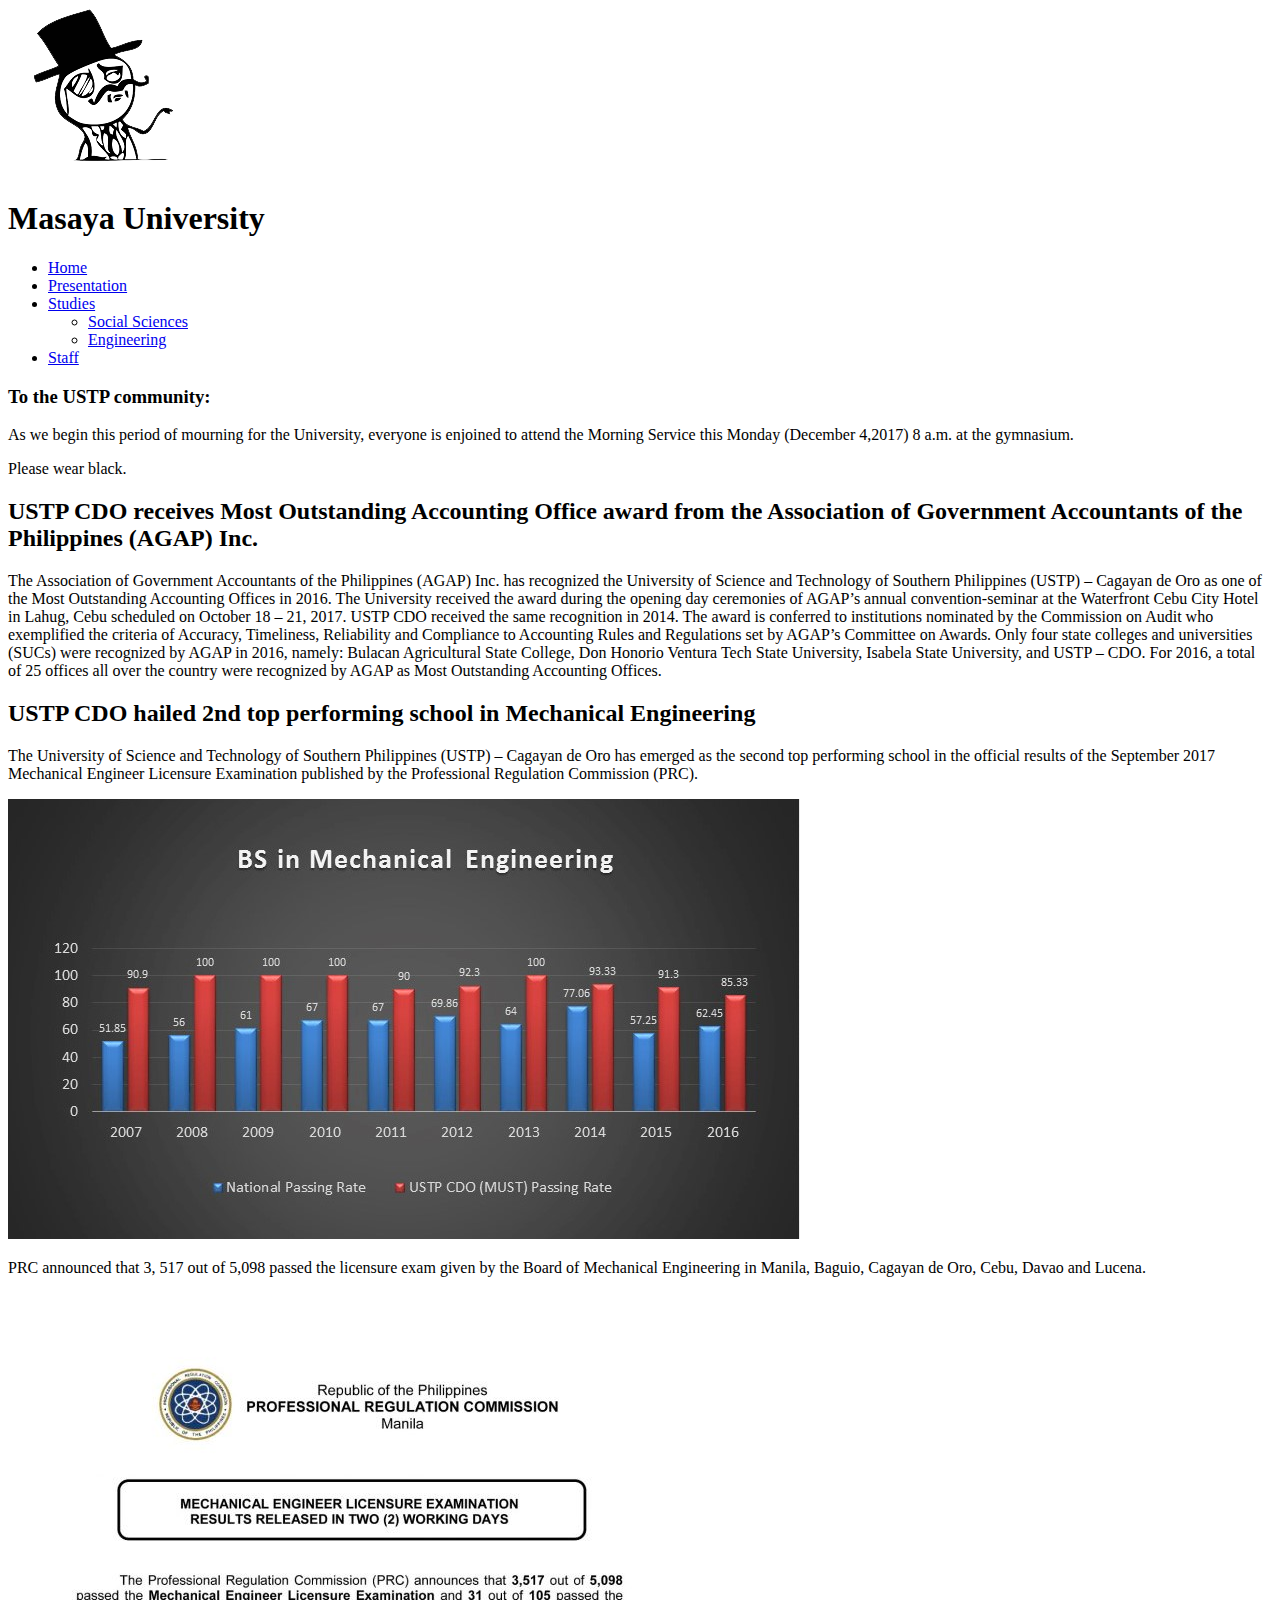
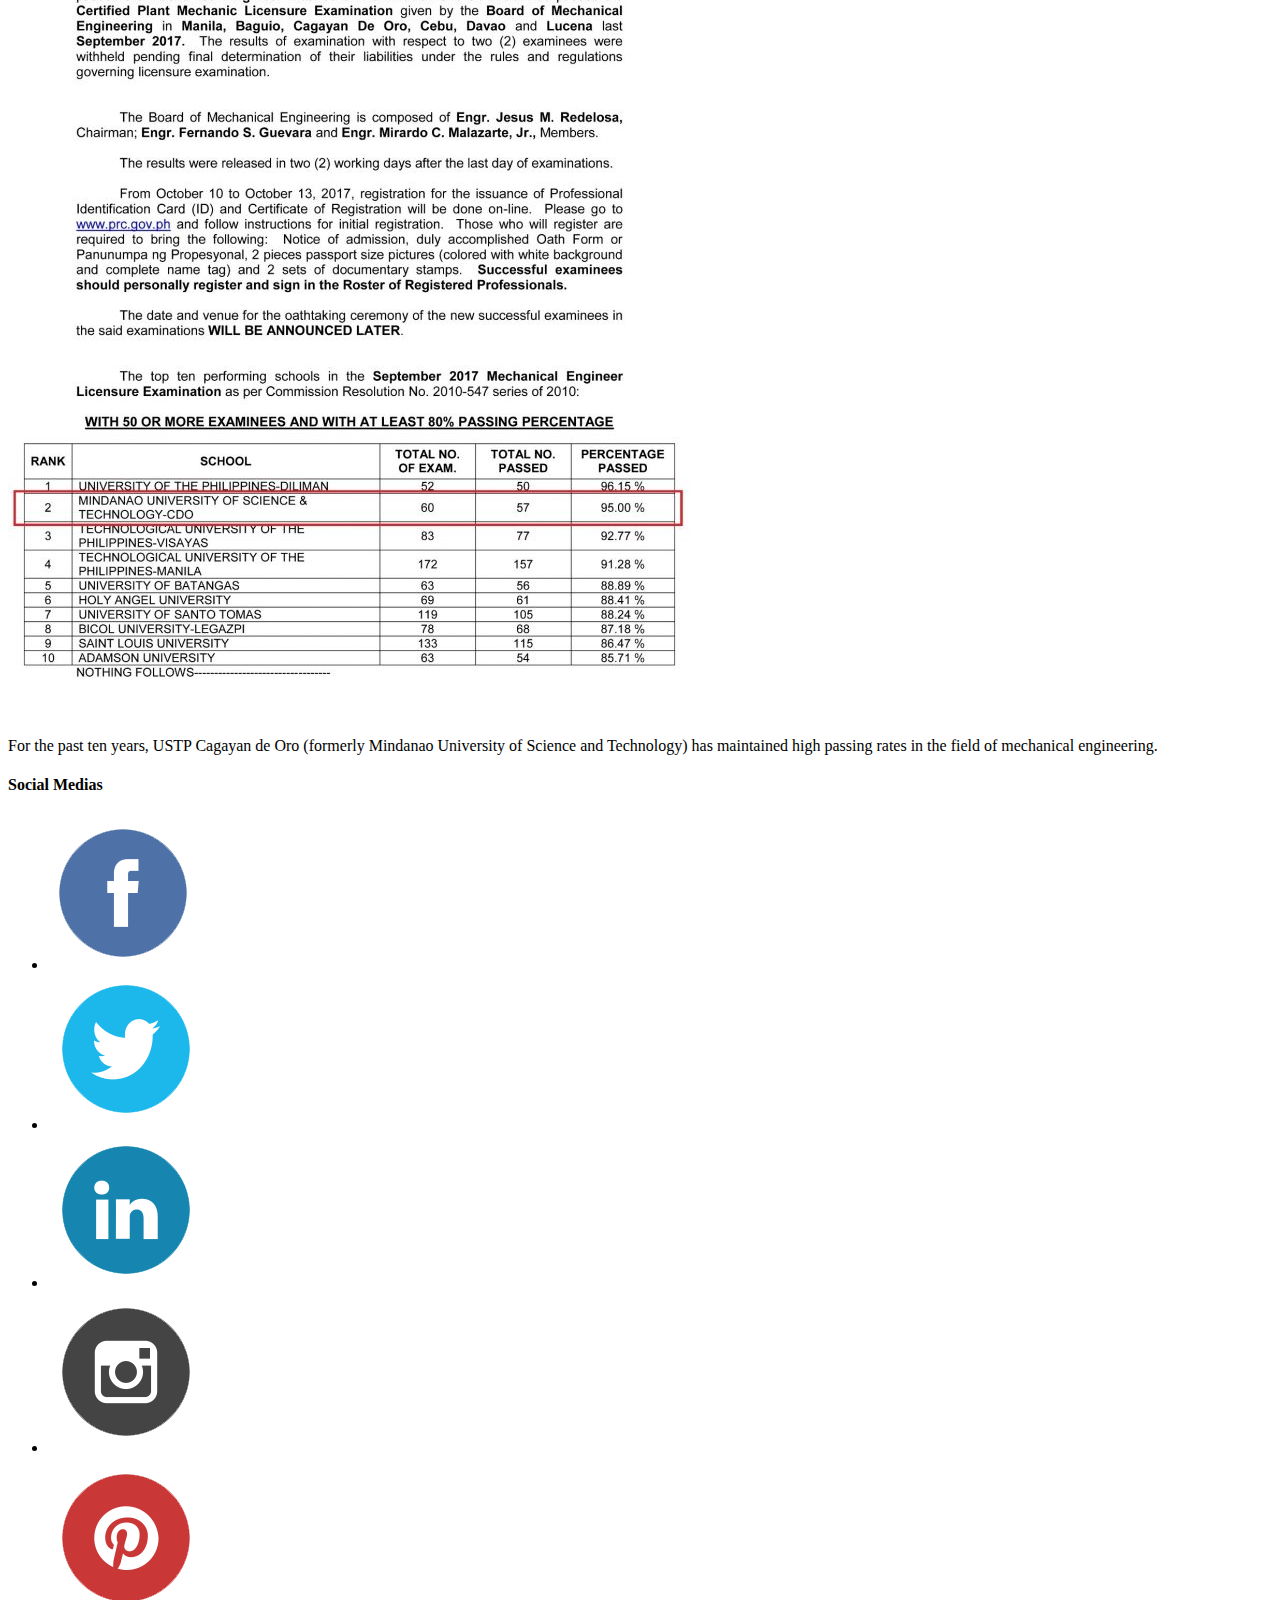
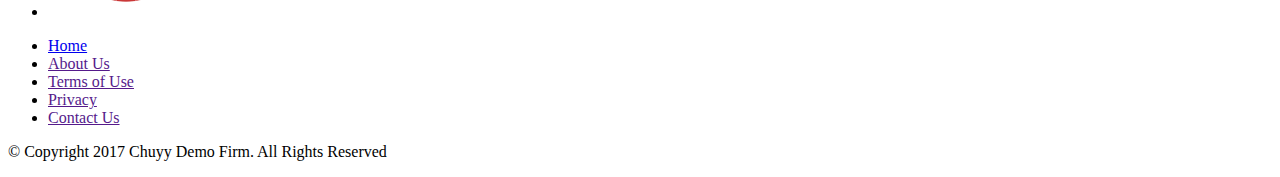
==== activity/index.html @ d7e730aa "footer edit" ====
<!DOCTYPE html>
<html>
    <head>
        <meta charset="utf-8">
        <meta name="viewport" content="width=device-width">
        <meta name="description" content="wala pko kaabalo kai dli ni tunay lmao">
        <meta name="keywords" content="wala daw ko kabalo kai dli ko search engine optimazation analyst (seo)">
        <meta name="author" content="Team Masaya!">
        <title>Masaya University</title>
        <link rel="icon" href="images/logoclean2.png">
        <link rel="stylesheet" href="css/stylesheet.css">
    </head>
    <body>
        <header>
            <div class="container">
                <div>
                    <img src="images/logoclean2.png" alt="james gwapo" class="logo">
                    <h1>Masaya University</h1>
                </div>
                <nav>
                    <ul class="mainnav">
                        <li><a href="index.html">Home</a></li>
                        <li><a href="presentation.html">Presentation</a></li>
                        <li><a href="studies.html">Studies</a>
                            <ul class="subnav">
                                <li><a href="socsci.html">Social Sciences</a></li>
                                <li><a href="engr.html">Engineering</a></li>
                            </ul>
                        </li>
                        <li><a href="staff.html">Staff</a></li>
                    </ul>
                </nav>
            </div>
        </header>
        <main>
            <div class="container">
                <aside>
                    <h3>To the USTP community:</h3>
                    <p>As we begin this period of mourning for the University, everyone is enjoined  to attend the Morning Service this <time datetime="2017-12-4 08:00"> Monday (December 4,2017) 8 a.m.</time> at the gymnasium.</p>
                    <p>Please wear black.</p>
                </aside>

                <article>
                    <h2>USTP CDO receives Most Outstanding Accounting Office award from the Association of Government Accountants of the Philippines (AGAP) Inc.</h2>
                    <p>The Association of Government Accountants of the Philippines (AGAP) Inc. has recognized the University of Science and Technology of Southern Philippines (USTP) – Cagayan de Oro as one of the Most Outstanding Accounting Offices in 2016. The University received the award during the opening day ceremonies of AGAP’s annual convention-seminar at the Waterfront Cebu City Hotel in Lahug, Cebu scheduled on October 18 – 21, 2017.
                    USTP CDO received the same recognition in 2014. The award is conferred to institutions nominated by the Commission on Audit who exemplified the criteria of Accuracy, Timeliness, Reliability and Compliance to Accounting Rules and Regulations set by AGAP’s Committee on Awards.

                    Only four state colleges and universities (SUCs) were recognized by AGAP in 2016, namely: Bulacan Agricultural State College, Don Honorio Ventura Tech State University, Isabela State University, and USTP – CDO.

                    For 2016, a total of 25 offices all over the country were recognized by AGAP as Most Outstanding Accounting Offices.</p>
                </article>
                <article>
                    <h2>USTP CDO hailed 2nd top performing school in Mechanical Engineering</h2>
                    <p>The University of Science and Technology of Southern Philippines (USTP) – Cagayan de Oro has emerged as the second top performing school in the official results of the September 2017 Mechanical Engineer Licensure Examination published by the Professional Regulation Commission (PRC).</p>
                    <img src="images/chart.jpg" alt="" class="artimg">
                    <p>PRC announced that 3, 517 out of 5,098 passed the licensure exam given by the Board of Mechanical Engineering in Manila, Baguio, Cagayan de Oro, Cebu, Davao and Lucena.</p>
                    <img src="images/prc.jpg" alt="" class="artimg">
                    <p>For the past ten years, USTP Cagayan de Oro (formerly Mindanao University of Science and Technology) has maintained high passing rates in the field of mechanical engineering.</p>
                </article>
            </div>
        </main>
        <footer>
            <div class="container">
                <div>
                    <h4>Social Medias</h4>
                    <ul class="footmed">
                        <li>
                            <a href="https://www.facebook.com/"><img src="images/fb.png" alt=""></a>
                        </li>
                        <li>
                            <a href="https://twitter.com/?lang=en"><img src="images/twitter.png" alt=""></a>
                        </li>
                        <li>
                            <a href="https://www.linkedin.com/uas/login"><img src="images/in.png" alt=""></a>
                        </li>
                        <li>
                            <a href="https://www.instagram.com/?hl=en"><img src="images/insta.png" alt=""></a>
                        </li>
                        <li>
                            <a href="https://www.pinterest.com/"><img src="images/pinterest.png" alt=""></a>
                        </li>
                    </ul>
                </div>
                <div>
                    <nav>
                        <ul>
                            <li><a href="index.html">Home</a></li>
                            <li><a href="">About Us</a></li>
                            <li><a href="">Terms of Use</a></li>
                            <li><a href="">Privacy</a></li>
                            <li><a href="">Contact Us</a></li>
                        </ul>
                    </nav>
                </div>
                <p>&copy; Copyright 2017 Chuyy Demo Firm. All Rights Reserved</p>
            </div>
        </footer>
    </body>

</html>
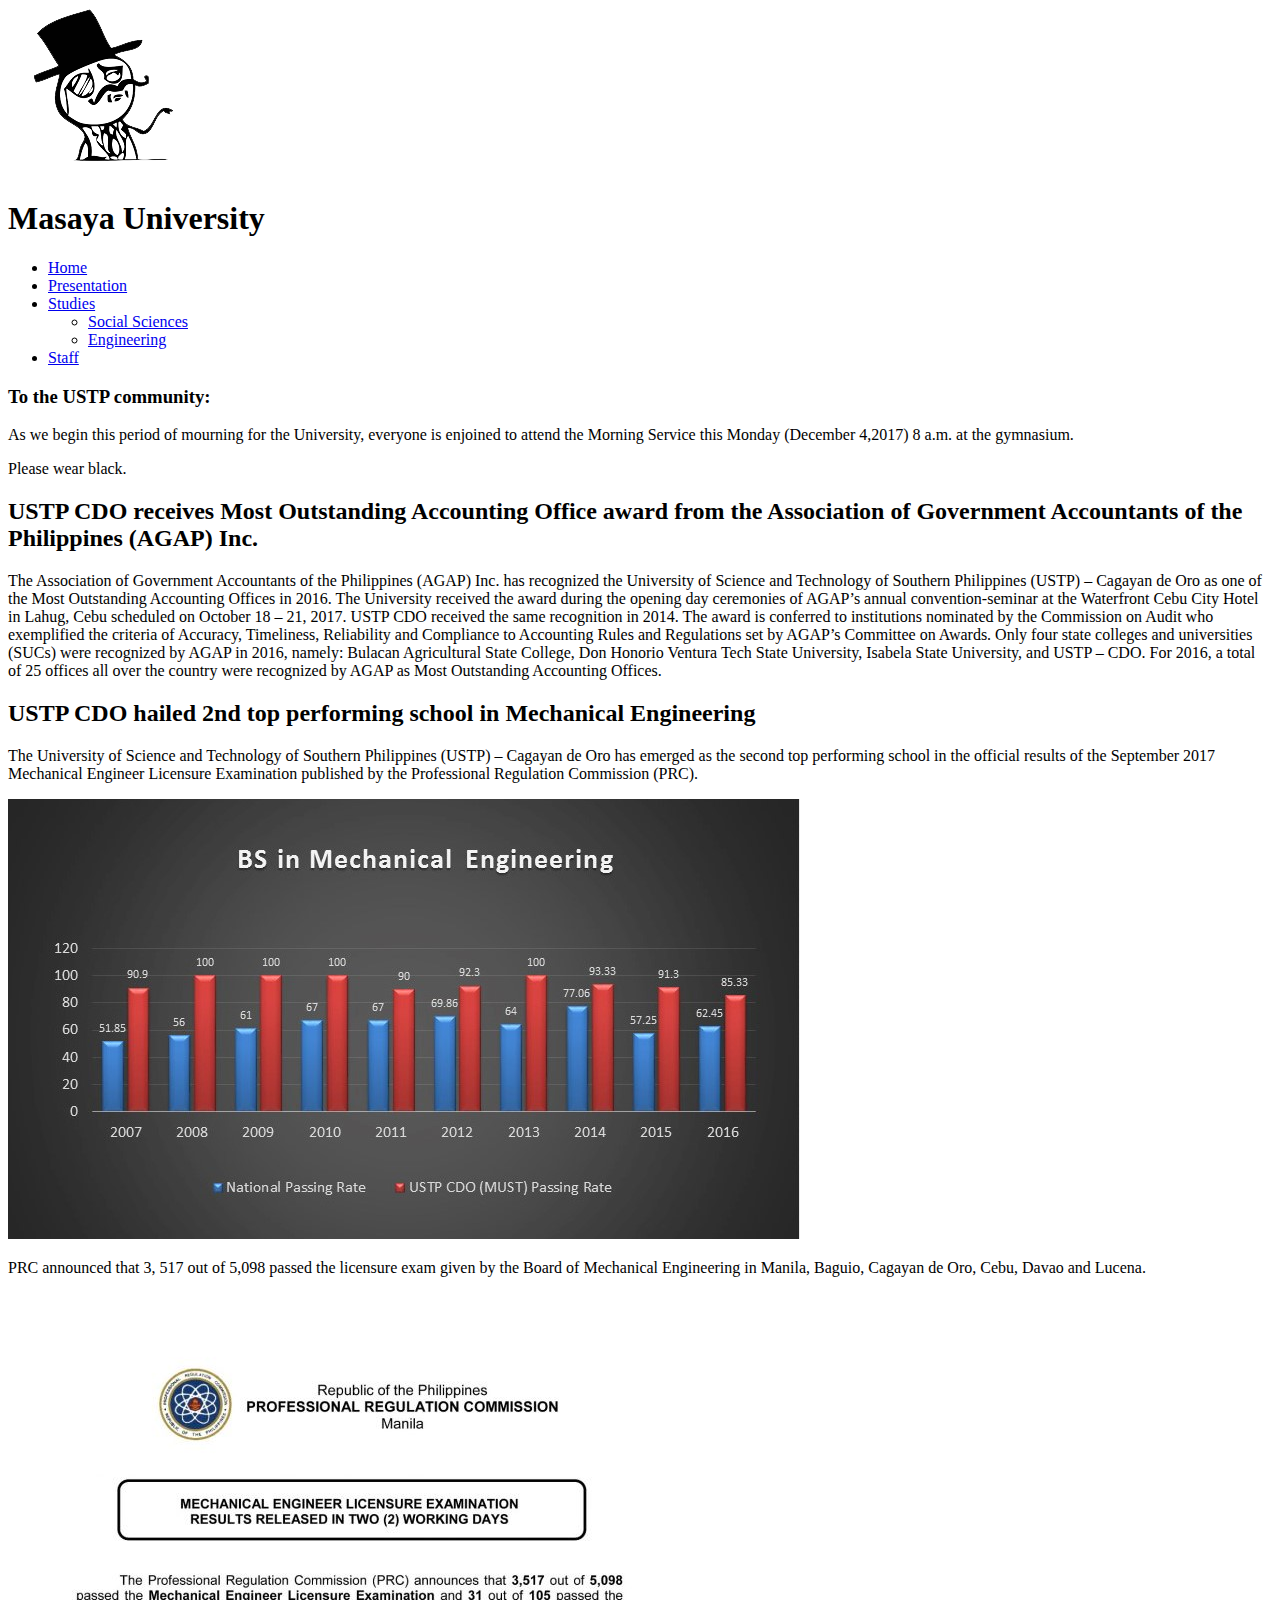
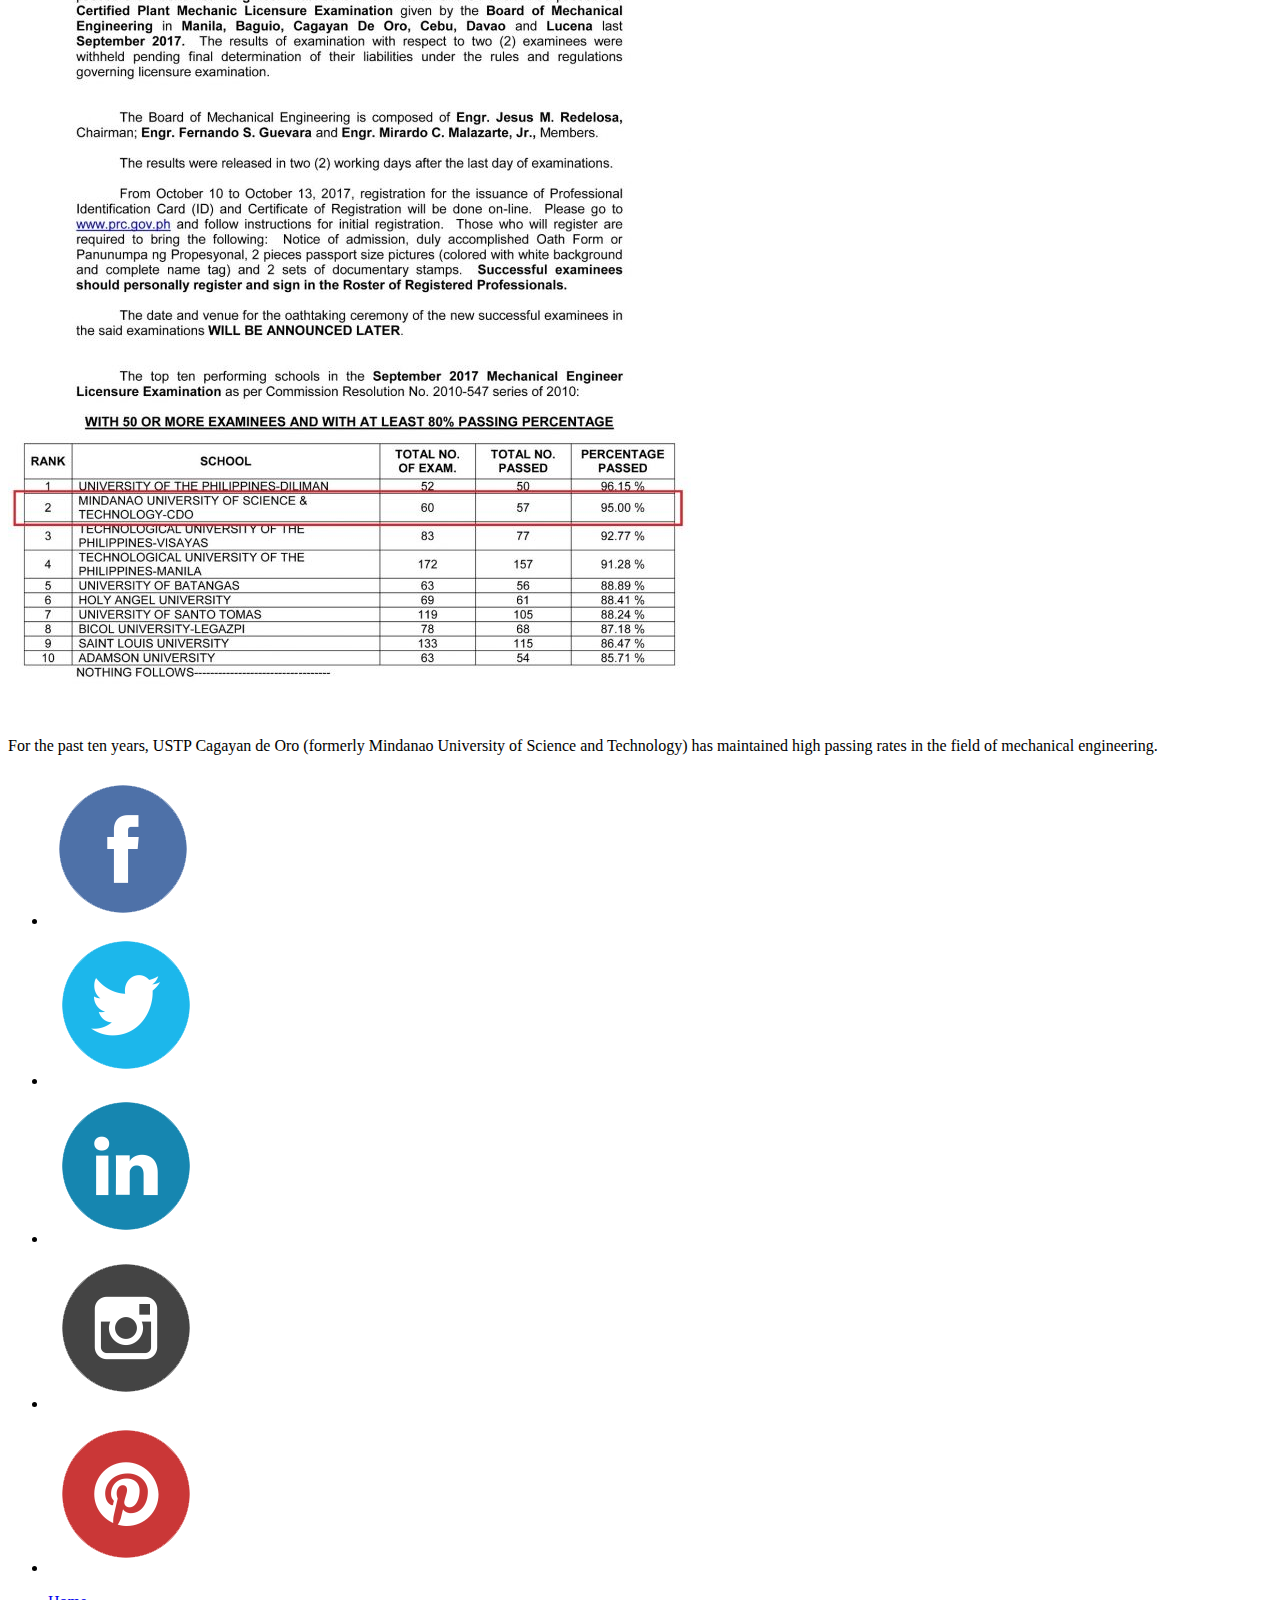
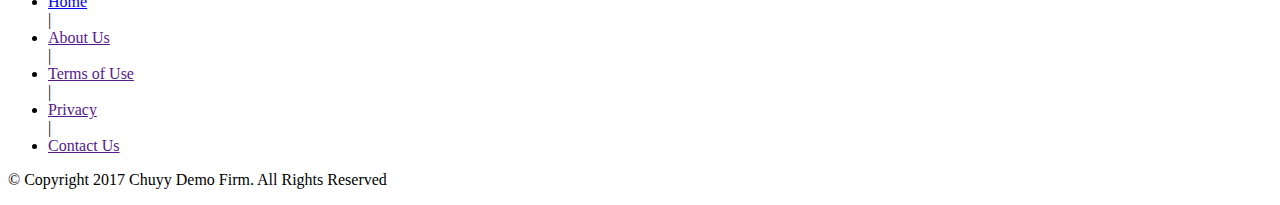
==== commit 2402147f: "footer" ====
--- a/activity/index.html
+++ b/activity/index.html
@@ -62,32 +62,33 @@
         <footer>
             <div class="container">
                 <div>
-                    <h4>Social Medias</h4>
-                    <ul class="footmed">
-                        <li>
-                            <a href="https://www.facebook.com/"><img src="images/fb.png" alt=""></a>
-                        </li>
-                        <li>
-                            <a href="https://twitter.com/?lang=en"><img src="images/twitter.png" alt=""></a>
-                        </li>
-                        <li>
-                            <a href="https://www.linkedin.com/uas/login"><img src="images/in.png" alt=""></a>
-                        </li>
-                        <li>
-                            <a href="https://www.instagram.com/?hl=en"><img src="images/insta.png" alt=""></a>
-                        </li>
-                        <li>
-                            <a href="https://www.pinterest.com/"><img src="images/pinterest.png" alt=""></a>
-                        </li>
-                    </ul>
+                    <nav>
+                        <ul class="footmed">
+                            <li>
+                                <a href="https://www.facebook.com/"><img src="images/fb.png" alt=""></a>
+                            </li>
+                            <li>
+                                <a href="https://twitter.com/?lang=en"><img src="images/twitter.png" alt=""></a>
+                            </li>
+                            <li>
+                                <a href="https://www.linkedin.com/uas/login"><img src="images/in.png" alt=""></a>
+                            </li>
+                            <li>
+                                <a href="https://www.instagram.com/?hl=en"><img src="images/insta.png" alt=""></a>
+                            </li>
+                            <li>
+                                <a href="https://www.pinterest.com/"><img src="images/pinterest.png" alt=""></a>
+                            </li>
+                        </ul>
+                    </nav>
                 </div>
                 <div>
                     <nav>
-                        <ul>
-                            <li><a href="index.html">Home</a></li>
-                            <li><a href="">About Us</a></li>
-                            <li><a href="">Terms of Use</a></li>
-                            <li><a href="">Privacy</a></li>
+                        <ul class="footsubnav">
+                            <li><a href="index.html">Home</a></li> |
+                            <li><a href="">About Us</a></li> |
+                            <li><a href="">Terms of Use</a></li> |
+                            <li><a href="">Privacy</a></li> |
                             <li><a href="">Contact Us</a></li>
                         </ul>
                     </nav>
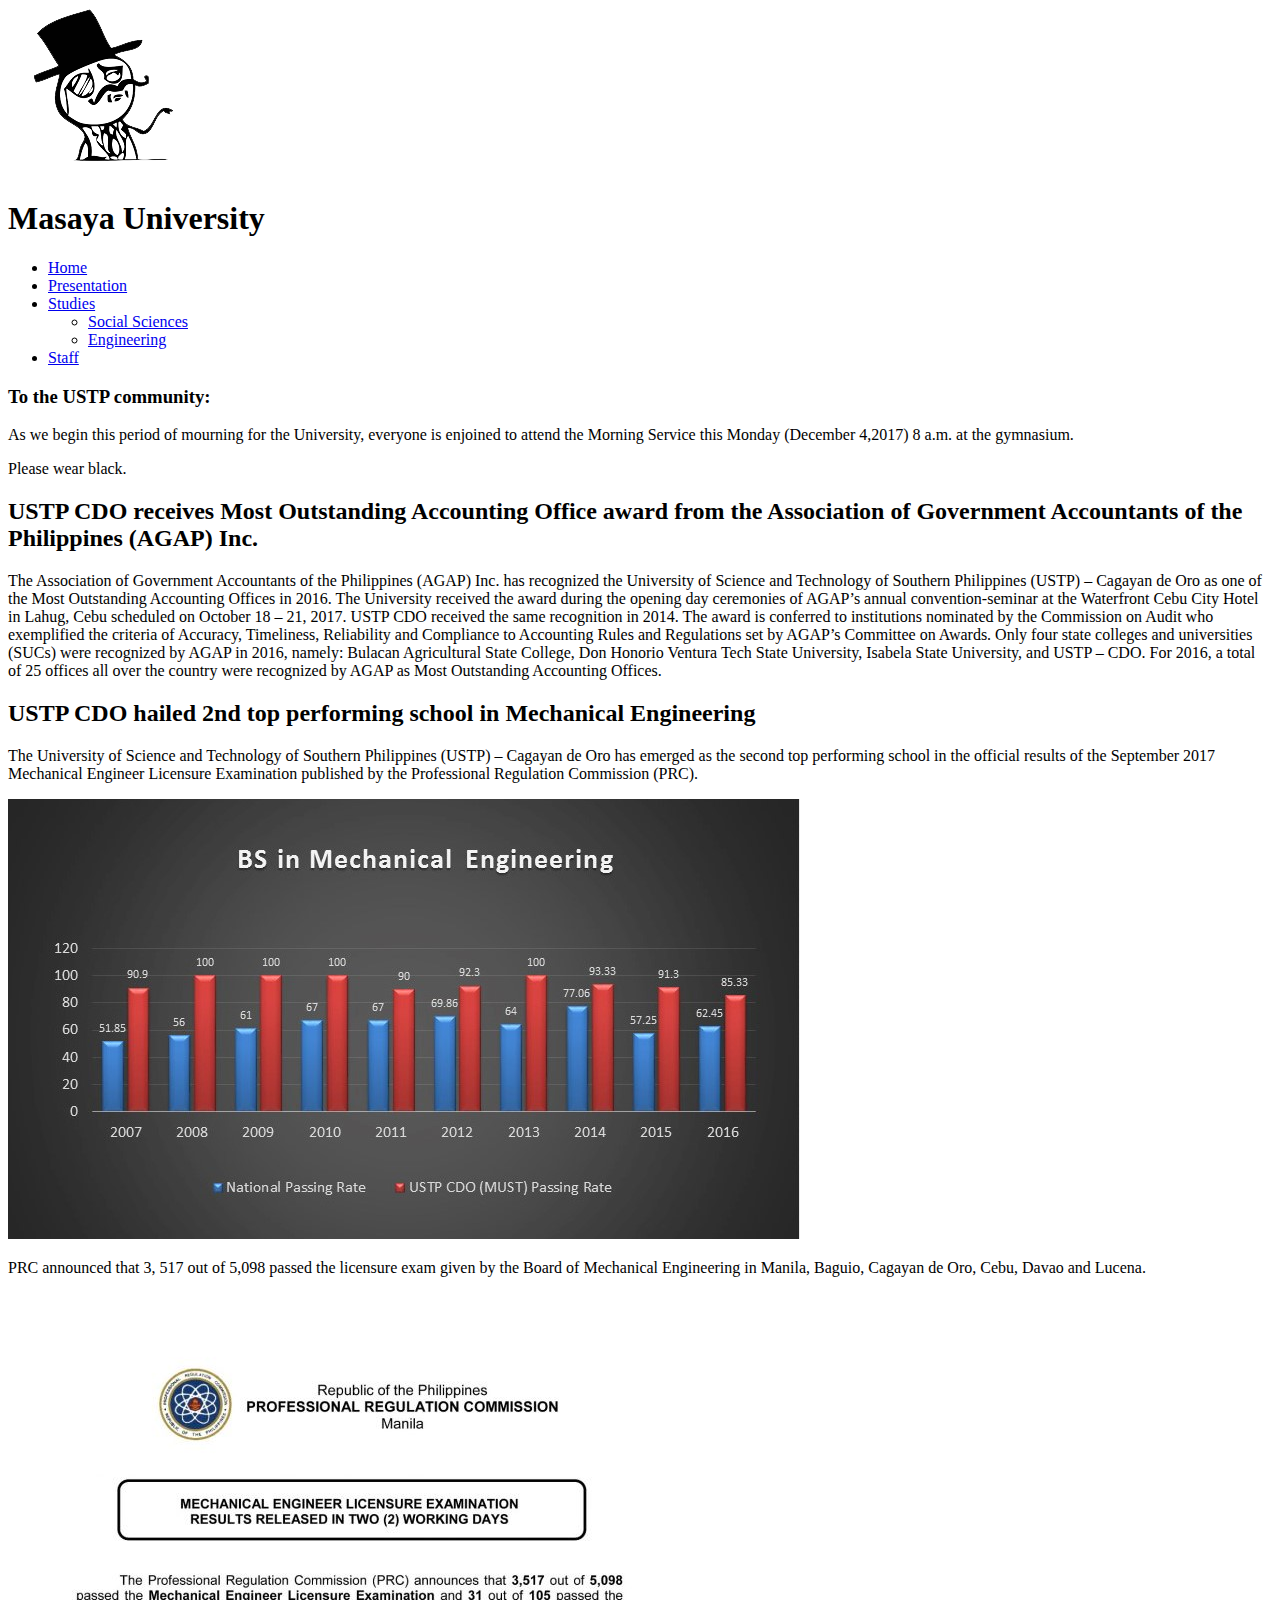
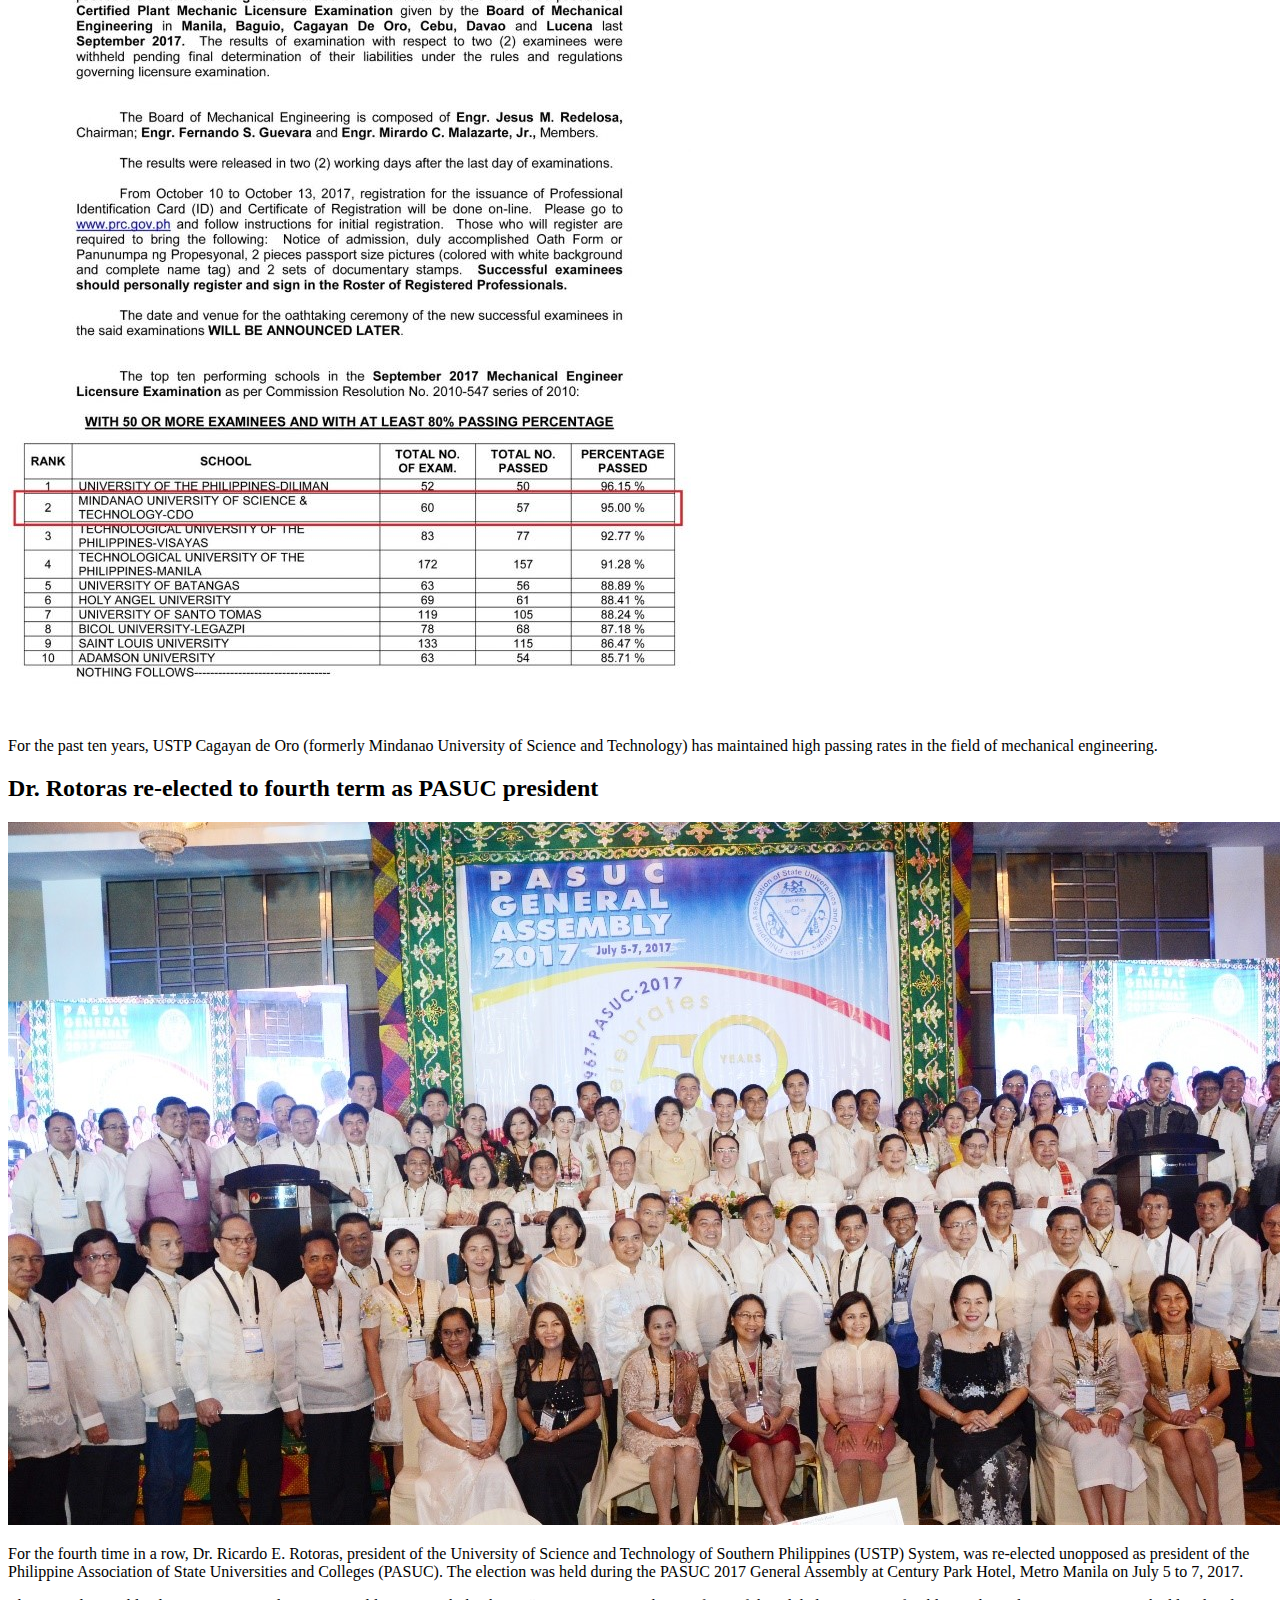
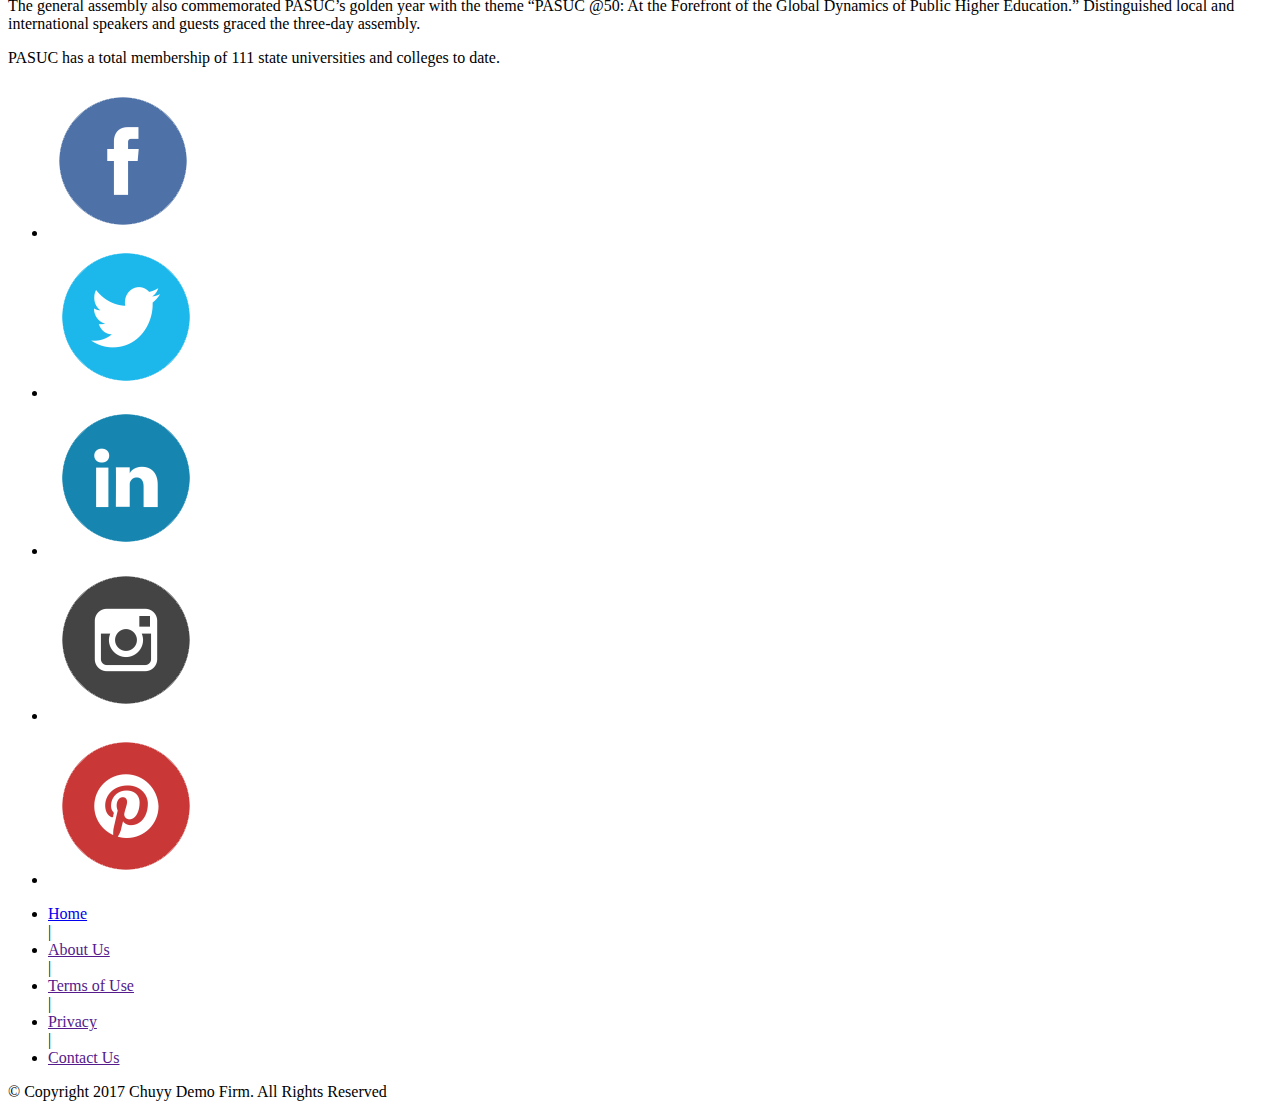
==== commit f53b8ec5: "contents" ====
--- a/activity/index.html
+++ b/activity/index.html
@@ -52,10 +52,17 @@
                 <article>
                     <h2>USTP CDO hailed 2nd top performing school in Mechanical Engineering</h2>
                     <p>The University of Science and Technology of Southern Philippines (USTP) – Cagayan de Oro has emerged as the second top performing school in the official results of the September 2017 Mechanical Engineer Licensure Examination published by the Professional Regulation Commission (PRC).</p>
-                    <img src="images/chart.jpg" alt="" class="artimg">
+                    <img src="images/chart.jpg" alt="">
                     <p>PRC announced that 3, 517 out of 5,098 passed the licensure exam given by the Board of Mechanical Engineering in Manila, Baguio, Cagayan de Oro, Cebu, Davao and Lucena.</p>
-                    <img src="images/prc.jpg" alt="" class="artimg">
+                    <img src="images/prc.jpg" alt="">
                     <p>For the past ten years, USTP Cagayan de Oro (formerly Mindanao University of Science and Technology) has maintained high passing rates in the field of mechanical engineering.</p>
+                </article>
+                <article>
+                    <h2>Dr. Rotoras re-elected to fourth term as PASUC president</h2>
+                    <img src="images/drone.jpg" alt="">
+                    <p>For the fourth time in a row, Dr. Ricardo E. Rotoras, president of the University of Science and Technology of Southern Philippines (USTP) System, was re-elected unopposed as president of the Philippine Association of State Universities and Colleges (PASUC). The election was held during the PASUC 2017 General Assembly at Century Park Hotel, Metro Manila on July 5 to 7, 2017.</p>
+                    <p>The general assembly also commemorated PASUC’s golden year with the theme “PASUC @50: At the Forefront of the Global Dynamics of Public Higher Education.” Distinguished local and international speakers and guests graced the three-day assembly.</p>
+                    <p>PASUC has a total membership of 111 state universities and colleges to date.</p>
                 </article>
             </div>
         </main>
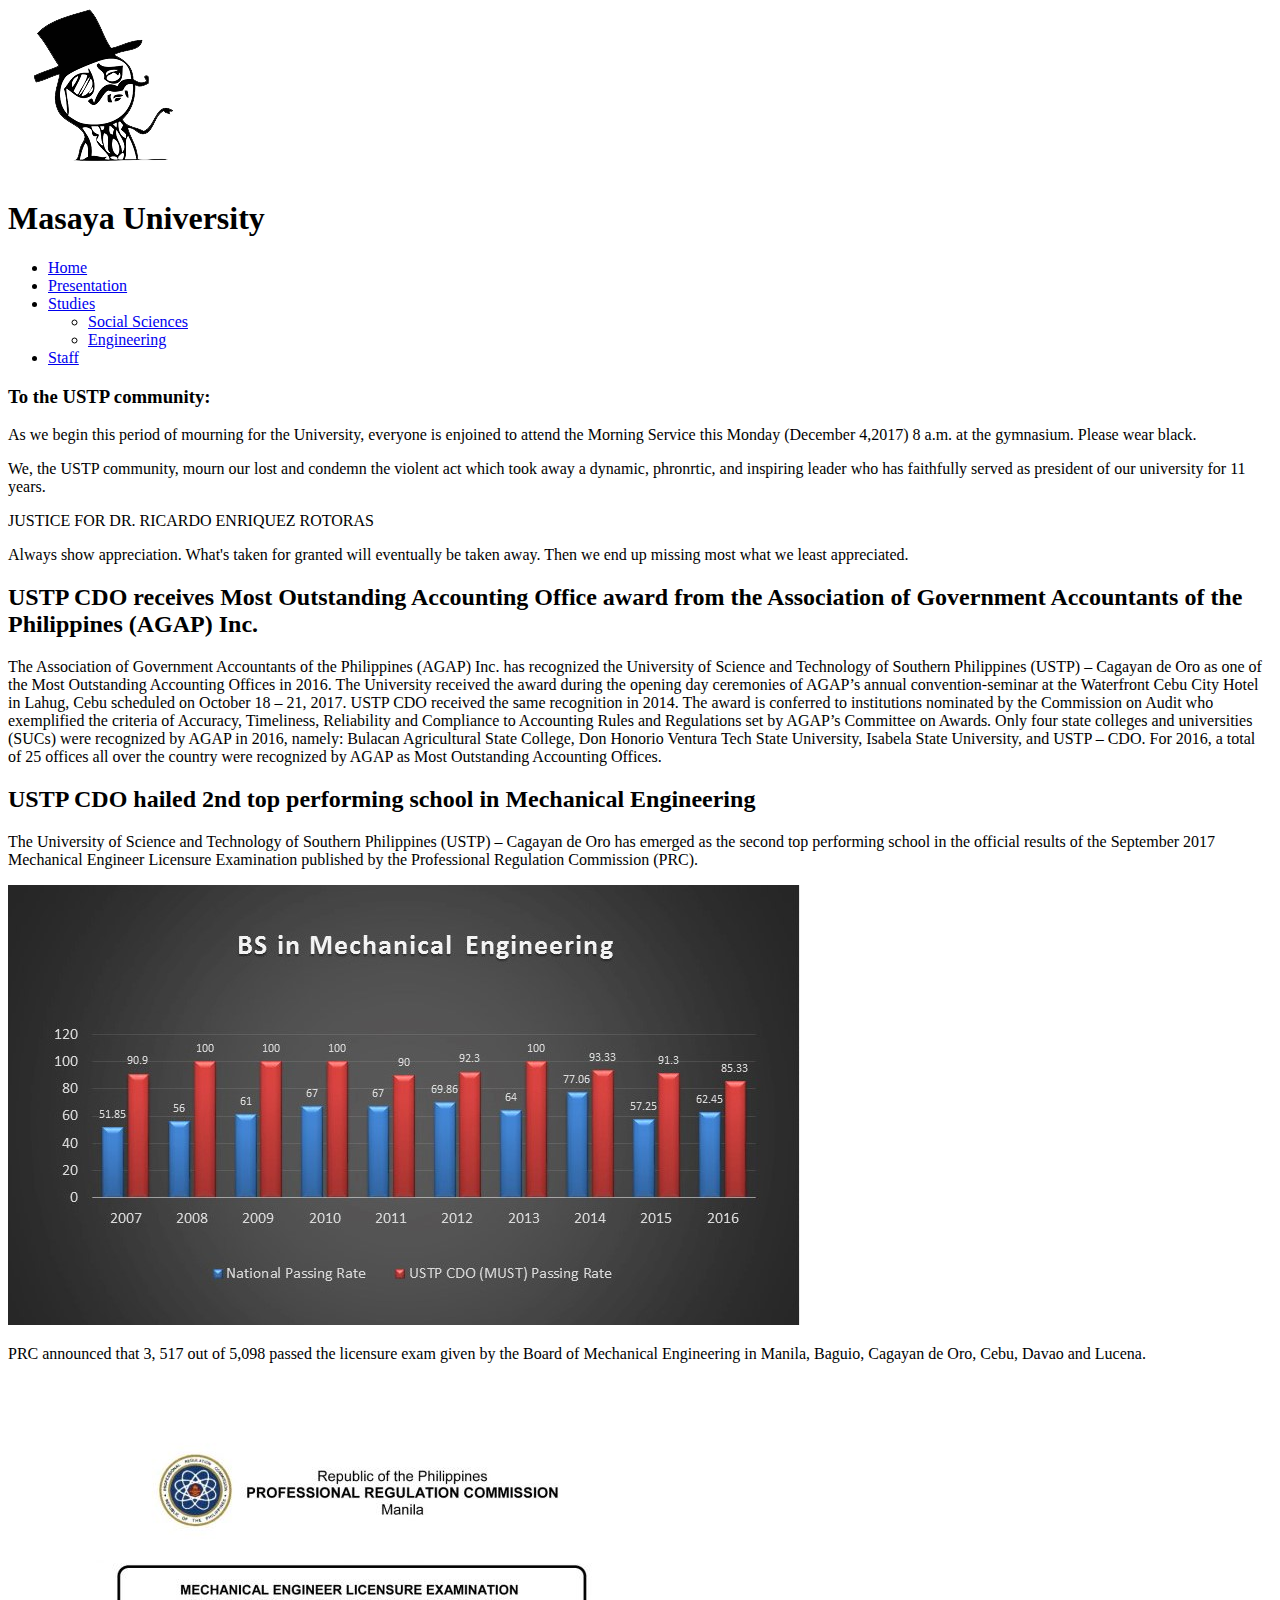
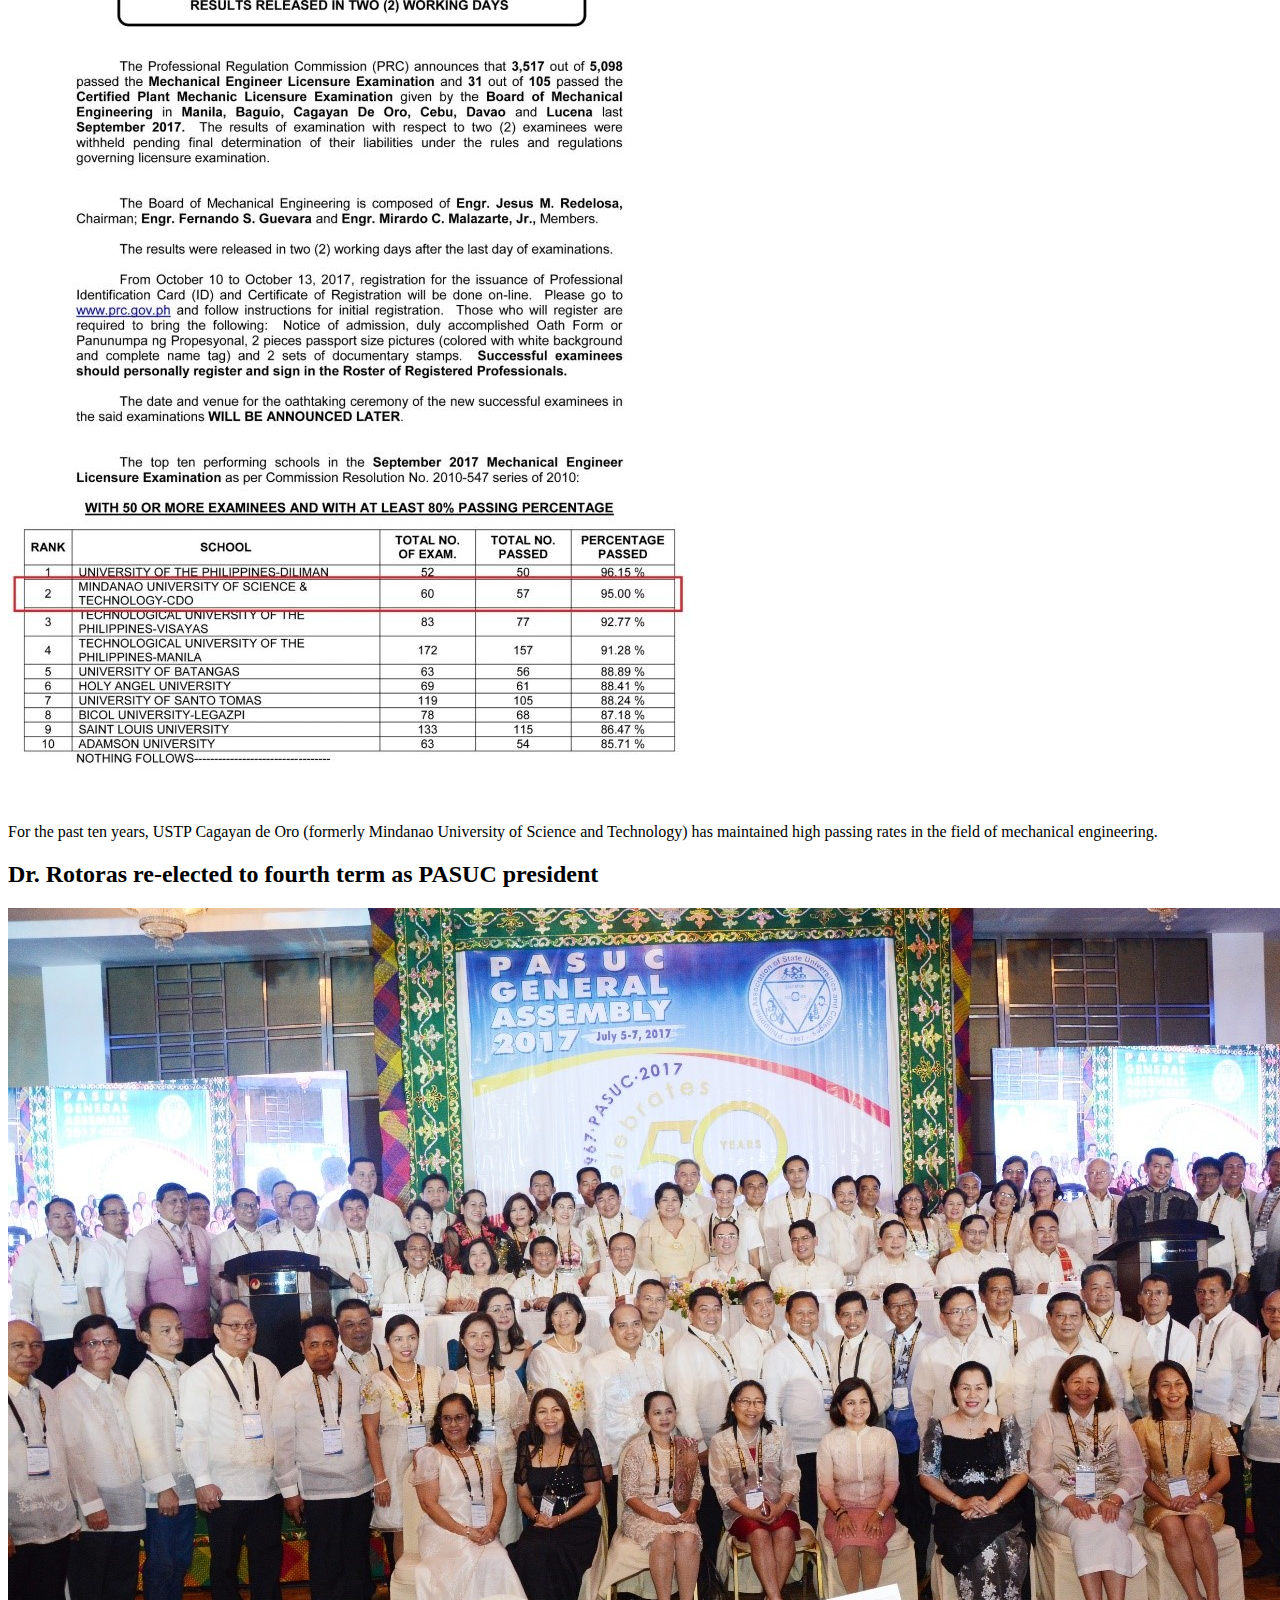
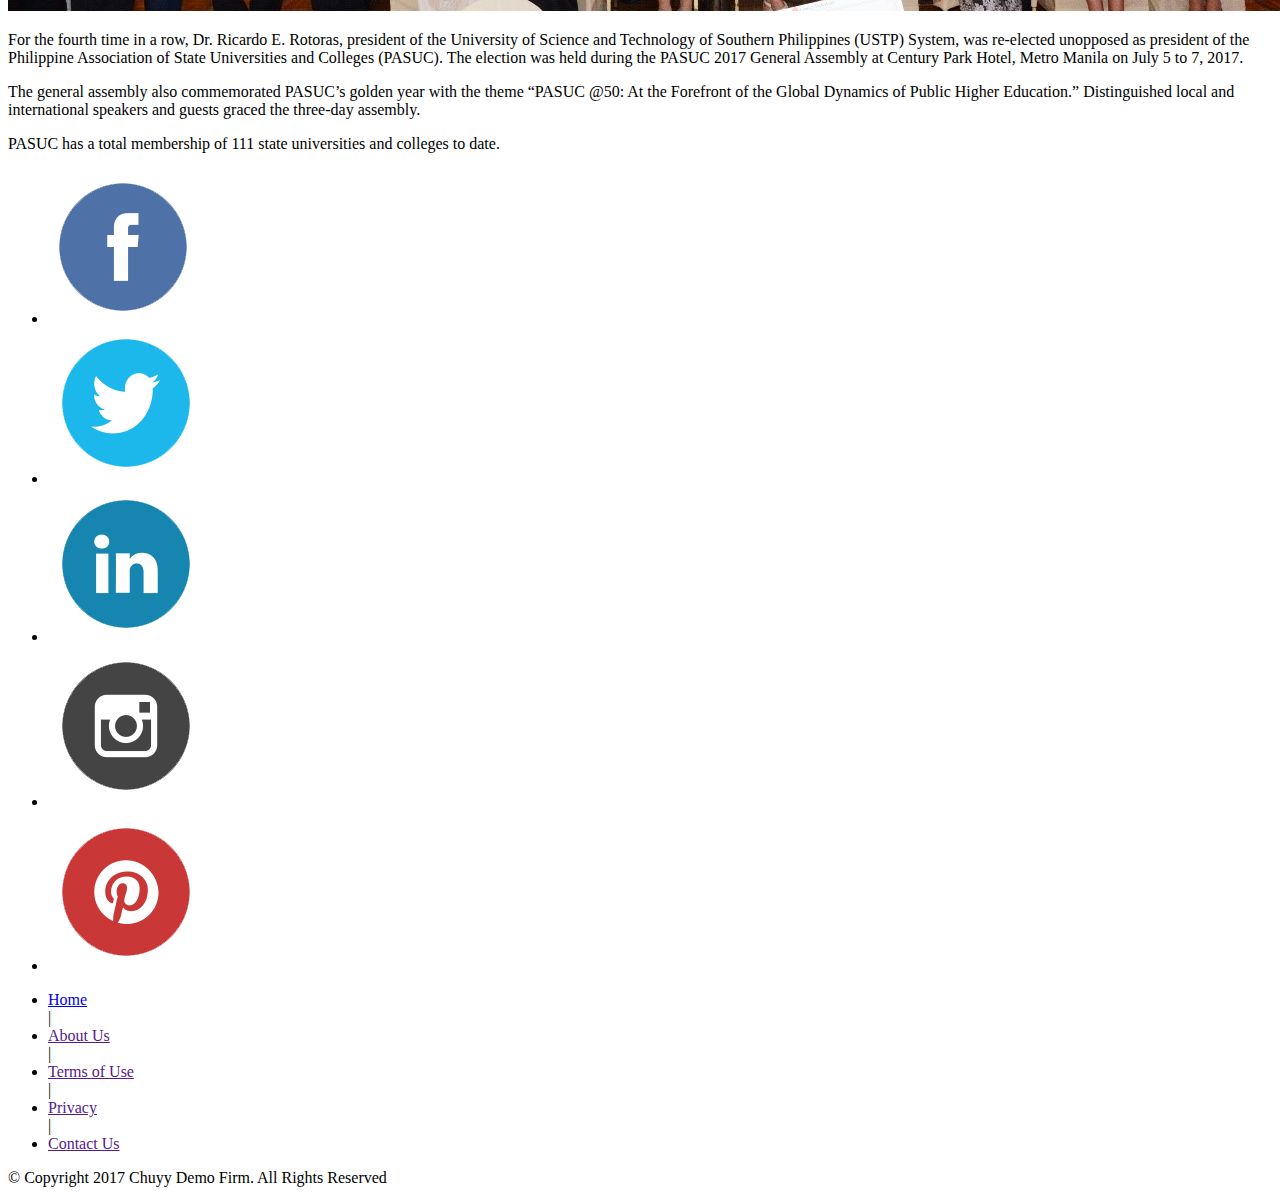
==== commit 2a758bc4: "home" ====
--- a/activity/index.html
+++ b/activity/index.html
@@ -36,10 +36,11 @@
             <div class="container">
                 <aside>
                     <h3>To the USTP community:</h3>
-                    <p>As we begin this period of mourning for the University, everyone is enjoined  to attend the Morning Service this <time datetime="2017-12-4 08:00"> Monday (December 4,2017) 8 a.m.</time> at the gymnasium.</p>
-                    <p>Please wear black.</p>
+                    <p>As we begin this period of mourning for the University, everyone is enjoined  to attend the Morning Service this <time datetime="2017-12-4 08:00"> Monday (December 4,2017) 8 a.m.</time> at the gymnasium. Please wear black.</p>
+                    <p>We, the USTP community, mourn our lost and condemn the violent act which took away a dynamic, phronrtic, and inspiring leader who has faithfully served as president of our university for 11 years.</p>
+                    <p>JUSTICE FOR DR. RICARDO ENRIQUEZ ROTORAS</p>
+                    <p>Always show appreciation. What's taken for granted will eventually be taken away. Then we end up missing most what we least appreciated.</p>
                 </aside>
-
                 <article>
                     <h2>USTP CDO receives Most Outstanding Accounting Office award from the Association of Government Accountants of the Philippines (AGAP) Inc.</h2>
                     <p>The Association of Government Accountants of the Philippines (AGAP) Inc. has recognized the University of Science and Technology of Southern Philippines (USTP) – Cagayan de Oro as one of the Most Outstanding Accounting Offices in 2016. The University received the award during the opening day ceremonies of AGAP’s annual convention-seminar at the Waterfront Cebu City Hotel in Lahug, Cebu scheduled on October 18 – 21, 2017.
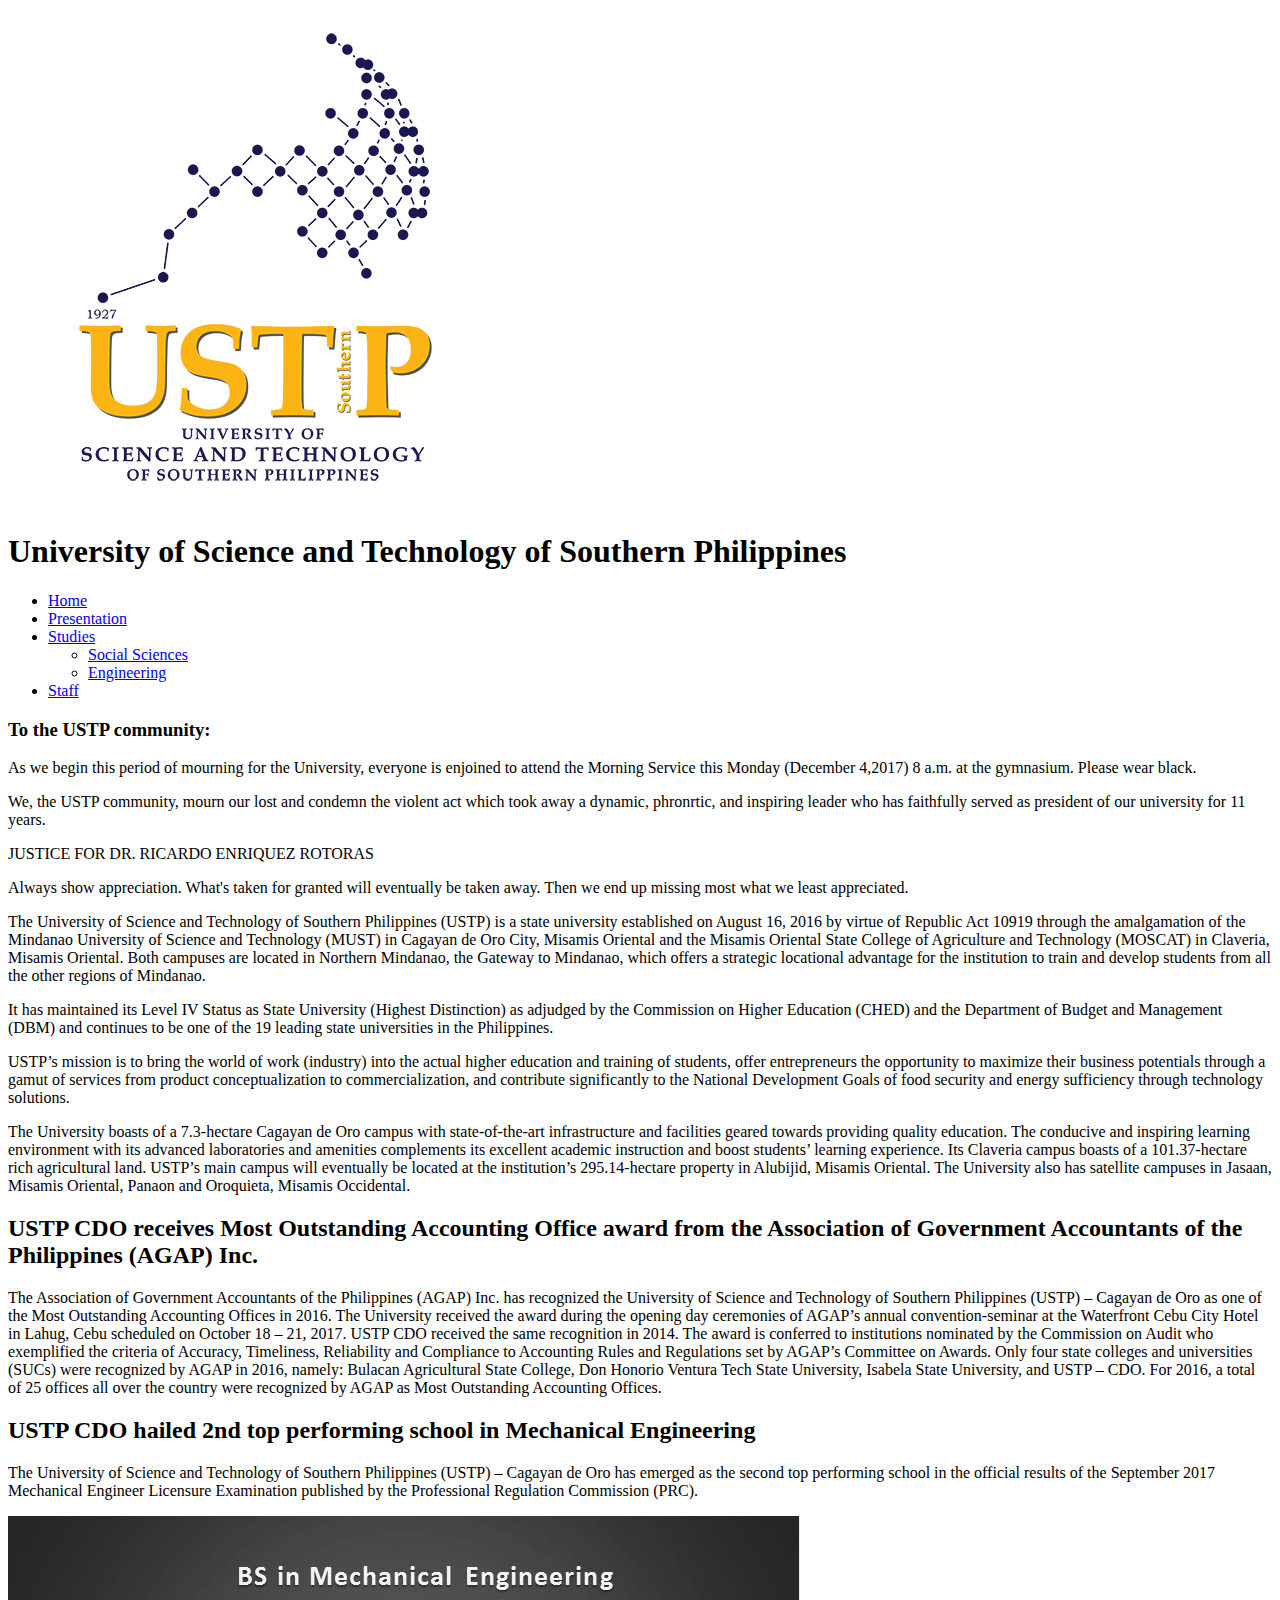
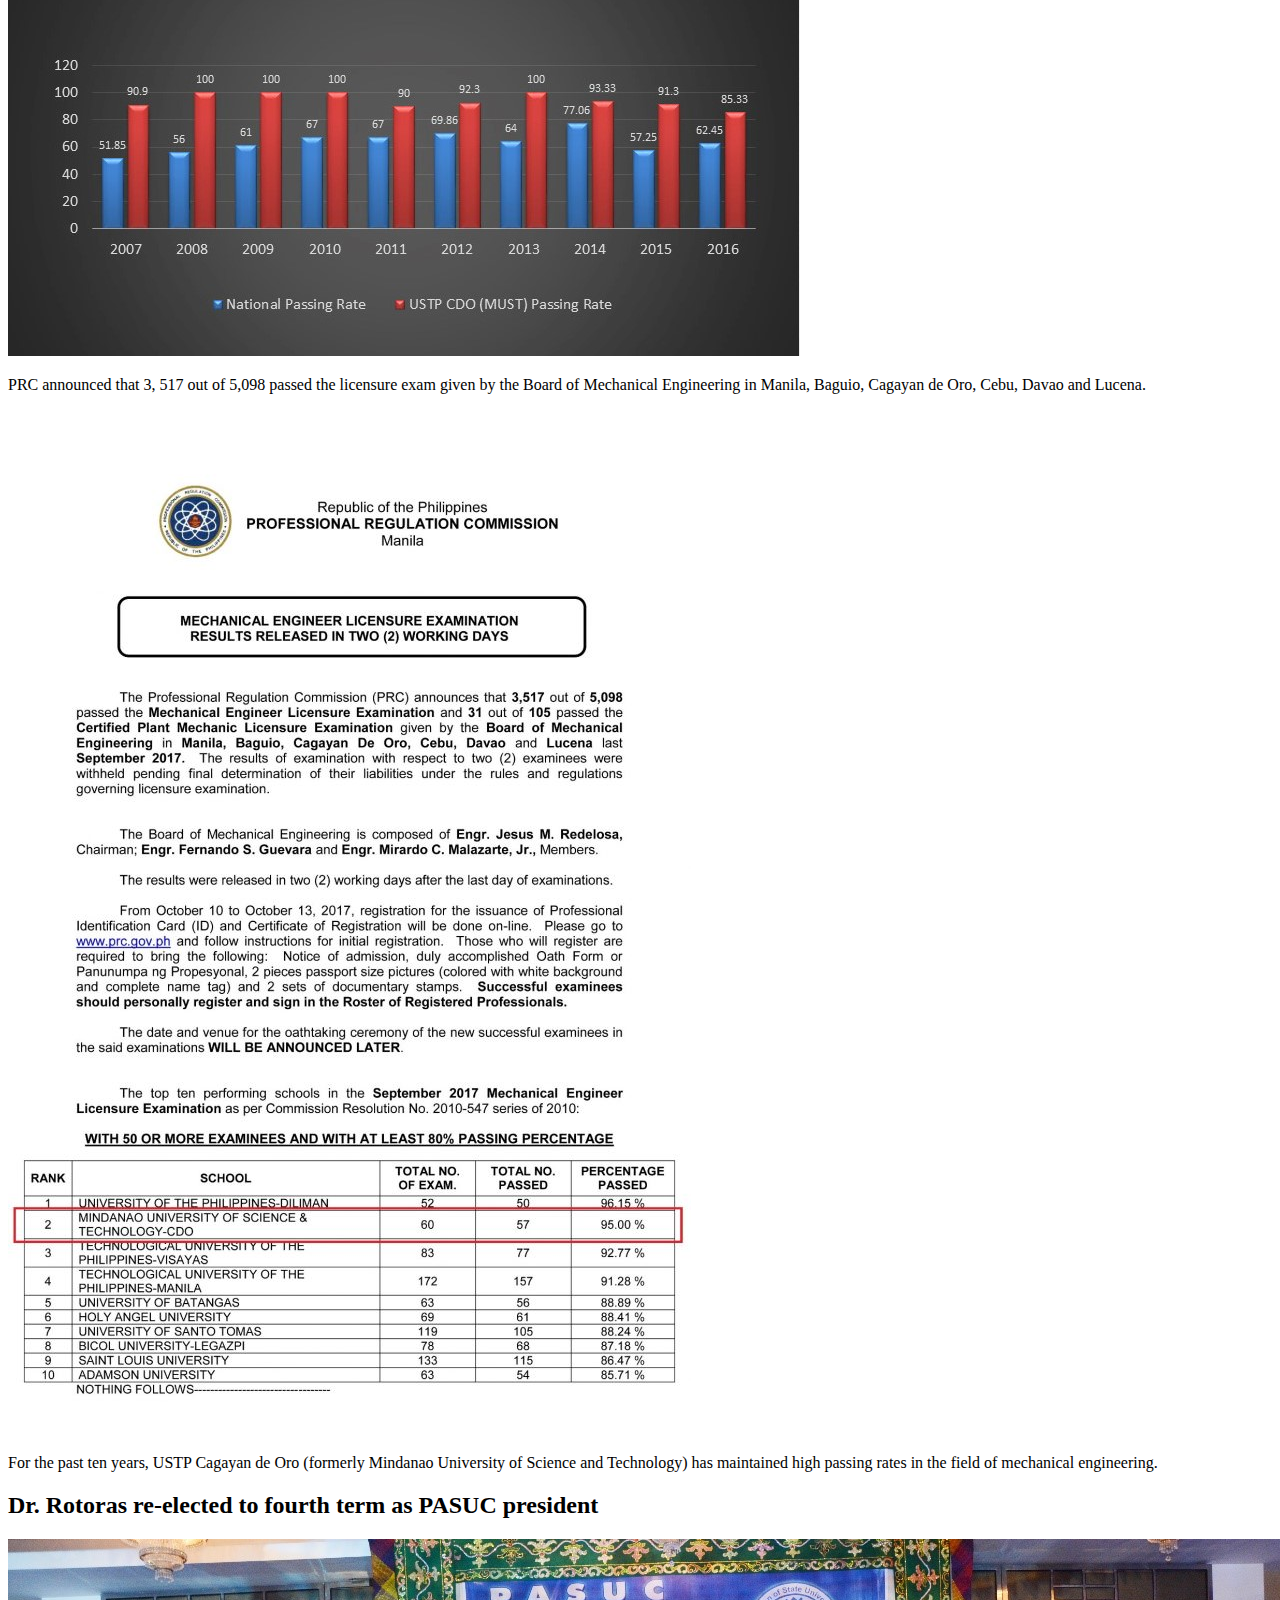
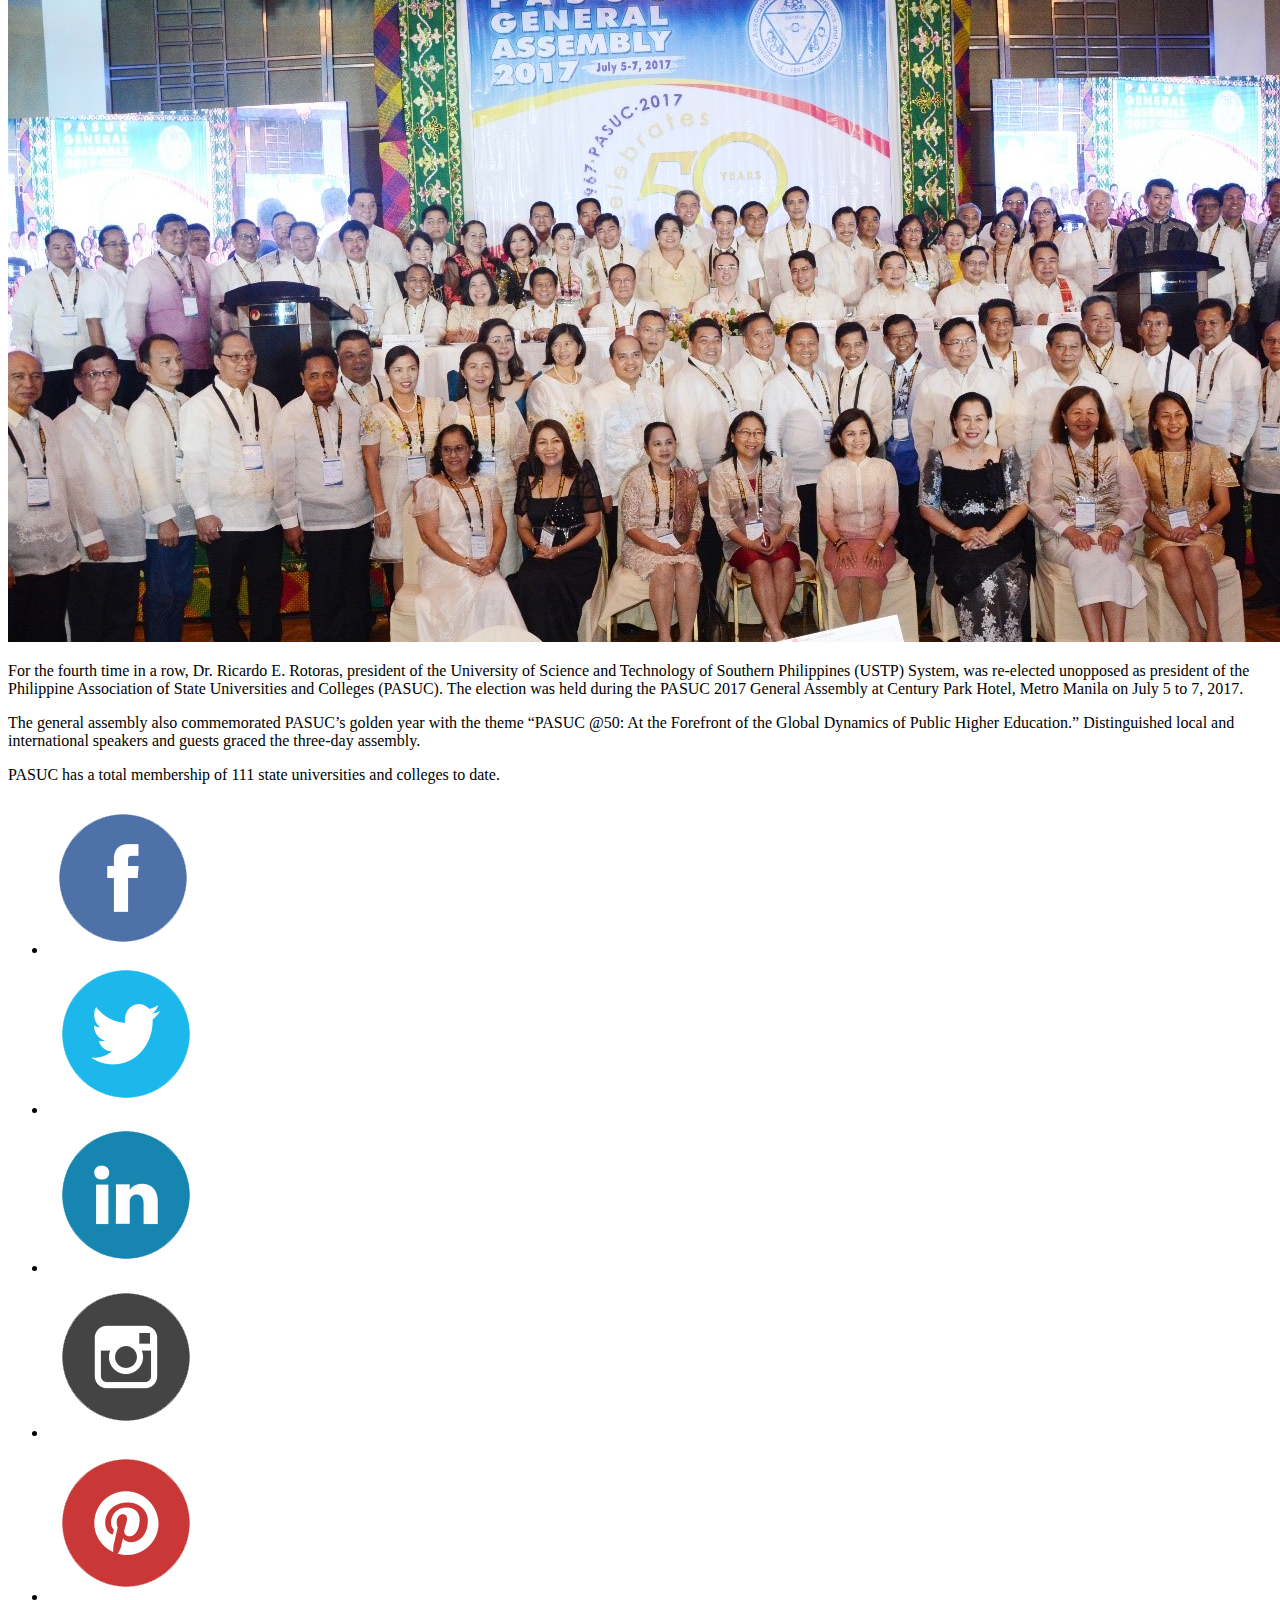
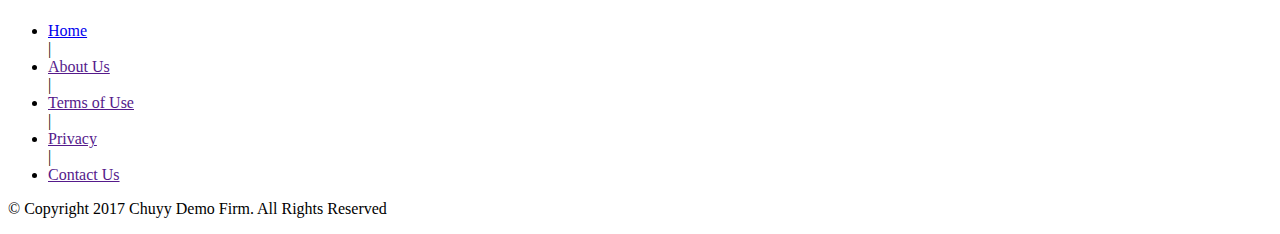
==== commit e0b8414f: "header" ====
--- a/activity/index.html
+++ b/activity/index.html
@@ -14,8 +14,8 @@
         <header>
             <div class="container">
                 <div>
-                    <img src="images/logoclean2.png" alt="james gwapo" class="logo">
-                    <h1>Masaya University</h1>
+                    <img src="images/USTP.png" alt="james gwapo" class="logo">
+                    <h1>University of Science and Technology of Southern Philippines</h1>
                 </div>
                 <nav>
                     <ul class="mainnav">
@@ -41,6 +41,12 @@
                     <p>JUSTICE FOR DR. RICARDO ENRIQUEZ ROTORAS</p>
                     <p>Always show appreciation. What's taken for granted will eventually be taken away. Then we end up missing most what we least appreciated.</p>
                 </aside>
+                <section>
+                  <p>The University of Science and Technology of Southern Philippines (USTP) is a state university established on August 16, 2016 by virtue of Republic Act 10919 through the amalgamation of the Mindanao University of Science and Technology (MUST) in Cagayan de Oro City, Misamis Oriental and the Misamis Oriental State College of Agriculture and Technology (MOSCAT) in Claveria, Misamis Oriental. Both campuses are located in Northern Mindanao, the Gateway to Mindanao, which offers a strategic locational advantage for the institution to train and develop students from all the other regions of Mindanao.</p>
+                  <p>It has maintained its Level IV Status as State University (Highest Distinction) as adjudged by the Commission on Higher Education (CHED) and the Department of Budget and Management (DBM) and continues to be one of the 19 leading state universities in the Philippines.</p>
+                  <p>USTP’s mission is to bring the world of work (industry) into the actual higher education and training of students, offer entrepreneurs the opportunity to maximize their business potentials through a gamut of services from product conceptualization to commercialization, and contribute significantly to the National Development Goals of food security and energy sufficiency through technology solutions.</p>
+                  <p>The University boasts of a 7.3-hectare Cagayan de Oro campus with state-of-the-art infrastructure and facilities geared towards providing quality education. The conducive and inspiring learning environment with its advanced laboratories and amenities complements its excellent academic instruction and boost students’ learning experience. Its Claveria campus boasts of a 101.37-hectare rich agricultural land. USTP’s main campus will eventually be located at the institution’s 295.14-hectare property in Alubijid, Misamis Oriental. The University also has satellite campuses in Jasaan, Misamis Oriental, Panaon and Oroquieta, Misamis Occidental.</p>
+                </section>
                 <article>
                     <h2>USTP CDO receives Most Outstanding Accounting Office award from the Association of Government Accountants of the Philippines (AGAP) Inc.</h2>
                     <p>The Association of Government Accountants of the Philippines (AGAP) Inc. has recognized the University of Science and Technology of Southern Philippines (USTP) – Cagayan de Oro as one of the Most Outstanding Accounting Offices in 2016. The University received the award during the opening day ceremonies of AGAP’s annual convention-seminar at the Waterfront Cebu City Hotel in Lahug, Cebu scheduled on October 18 – 21, 2017.
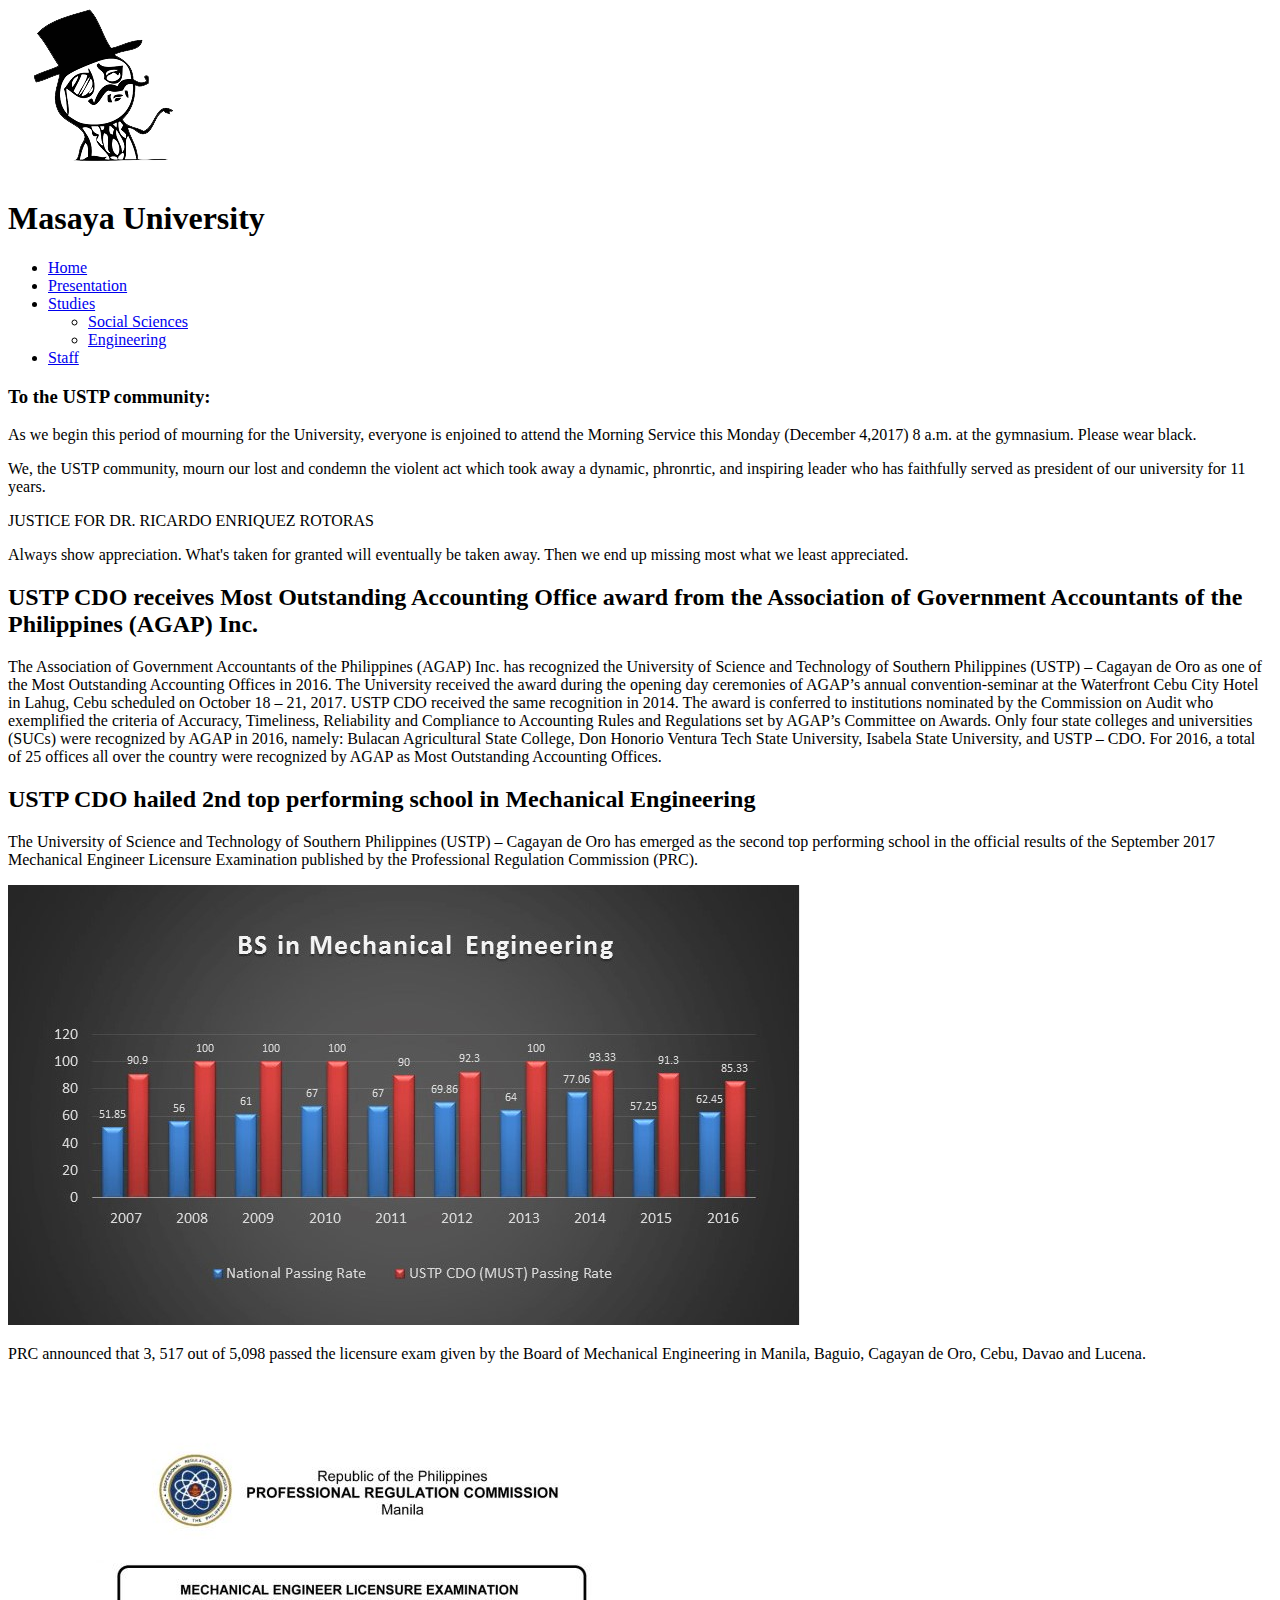
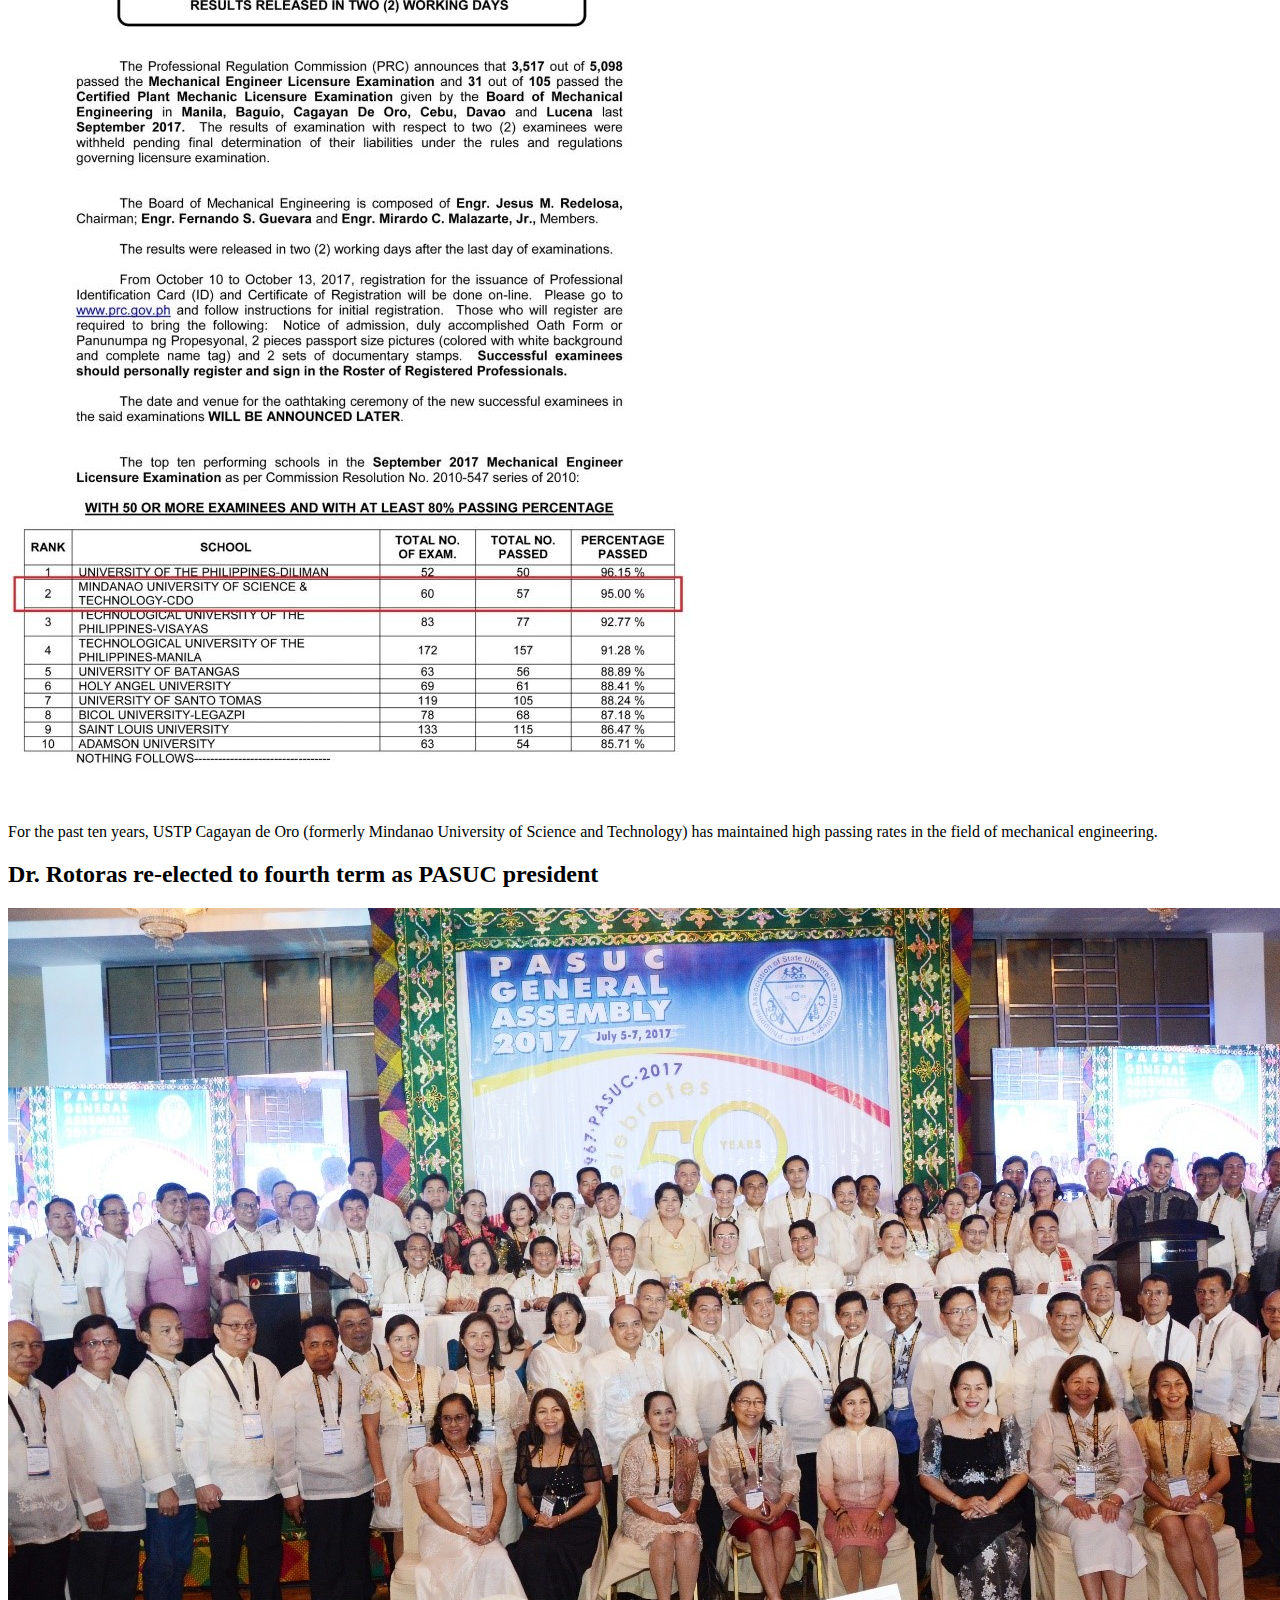
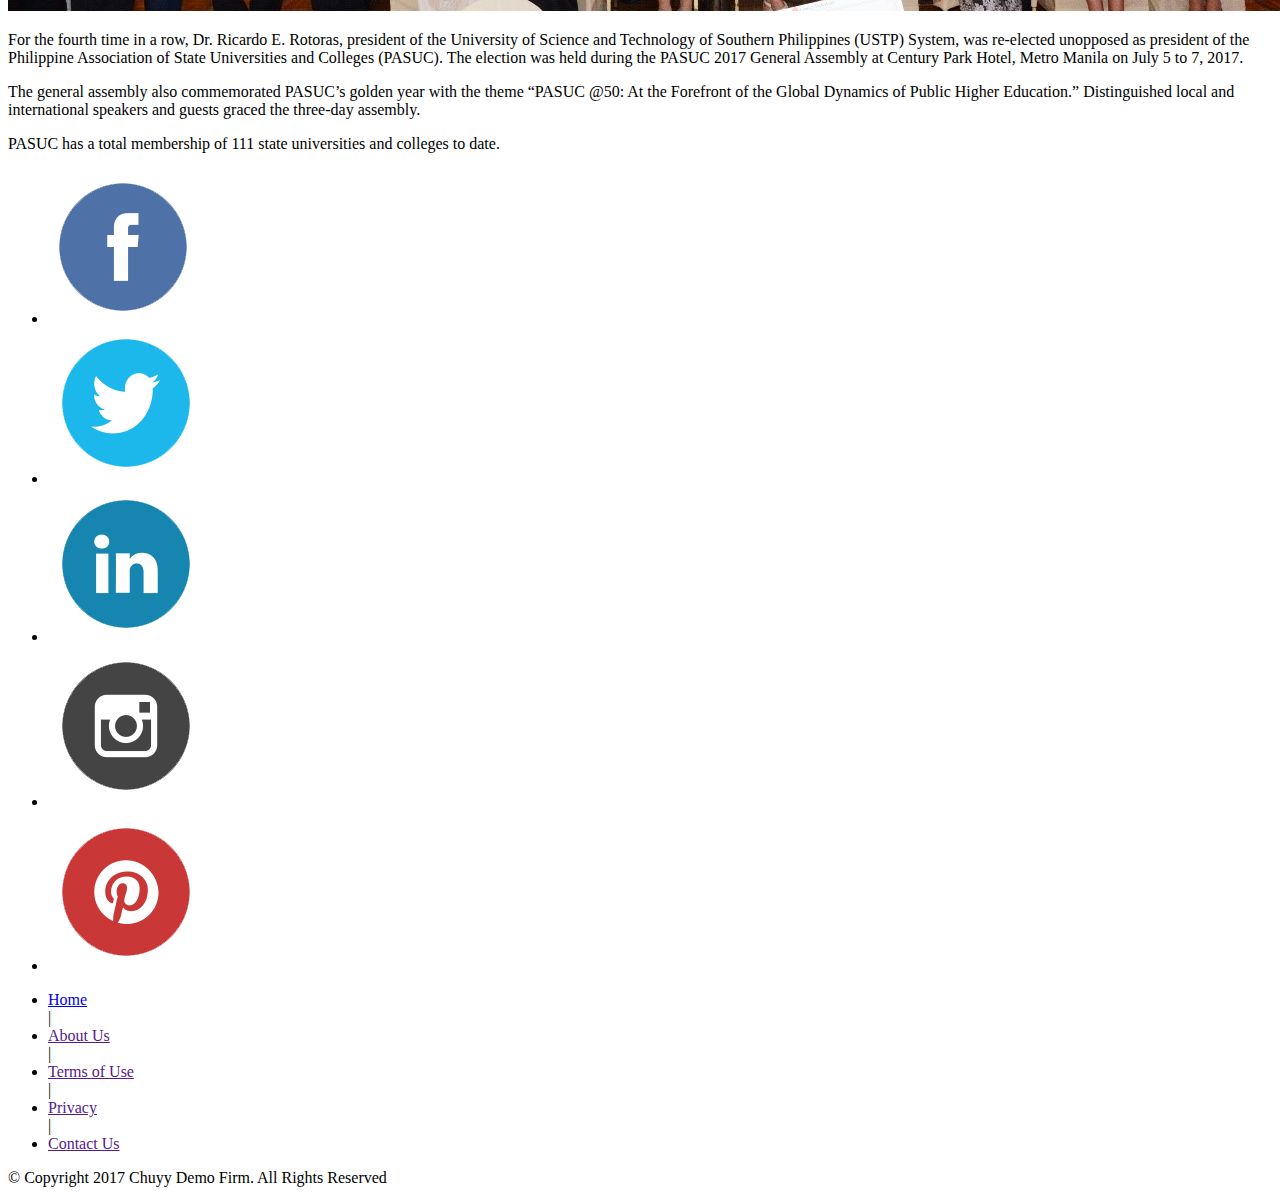
==== commit 9b0141e5: "Revert "Merge pull request #8 from iamSushi/edits"" ====
--- a/activity/index.html
+++ b/activity/index.html
@@ -14,8 +14,8 @@
         <header>
             <div class="container">
                 <div>
-                    <img src="images/USTP.png" alt="james gwapo" class="logo">
-                    <h1>University of Science and Technology of Southern Philippines</h1>
+                    <img src="images/logoclean2.png" alt="james gwapo" class="logo">
+                    <h1>Masaya University</h1>
                 </div>
                 <nav>
                     <ul class="mainnav">
@@ -41,12 +41,6 @@
                     <p>JUSTICE FOR DR. RICARDO ENRIQUEZ ROTORAS</p>
                     <p>Always show appreciation. What's taken for granted will eventually be taken away. Then we end up missing most what we least appreciated.</p>
                 </aside>
-                <section>
-                  <p>The University of Science and Technology of Southern Philippines (USTP) is a state university established on August 16, 2016 by virtue of Republic Act 10919 through the amalgamation of the Mindanao University of Science and Technology (MUST) in Cagayan de Oro City, Misamis Oriental and the Misamis Oriental State College of Agriculture and Technology (MOSCAT) in Claveria, Misamis Oriental. Both campuses are located in Northern Mindanao, the Gateway to Mindanao, which offers a strategic locational advantage for the institution to train and develop students from all the other regions of Mindanao.</p>
-                  <p>It has maintained its Level IV Status as State University (Highest Distinction) as adjudged by the Commission on Higher Education (CHED) and the Department of Budget and Management (DBM) and continues to be one of the 19 leading state universities in the Philippines.</p>
-                  <p>USTP’s mission is to bring the world of work (industry) into the actual higher education and training of students, offer entrepreneurs the opportunity to maximize their business potentials through a gamut of services from product conceptualization to commercialization, and contribute significantly to the National Development Goals of food security and energy sufficiency through technology solutions.</p>
-                  <p>The University boasts of a 7.3-hectare Cagayan de Oro campus with state-of-the-art infrastructure and facilities geared towards providing quality education. The conducive and inspiring learning environment with its advanced laboratories and amenities complements its excellent academic instruction and boost students’ learning experience. Its Claveria campus boasts of a 101.37-hectare rich agricultural land. USTP’s main campus will eventually be located at the institution’s 295.14-hectare property in Alubijid, Misamis Oriental. The University also has satellite campuses in Jasaan, Misamis Oriental, Panaon and Oroquieta, Misamis Occidental.</p>
-                </section>
                 <article>
                     <h2>USTP CDO receives Most Outstanding Accounting Office award from the Association of Government Accountants of the Philippines (AGAP) Inc.</h2>
                     <p>The Association of Government Accountants of the Philippines (AGAP) Inc. has recognized the University of Science and Technology of Southern Philippines (USTP) – Cagayan de Oro as one of the Most Outstanding Accounting Offices in 2016. The University received the award during the opening day ceremonies of AGAP’s annual convention-seminar at the Waterfront Cebu City Hotel in Lahug, Cebu scheduled on October 18 – 21, 2017.
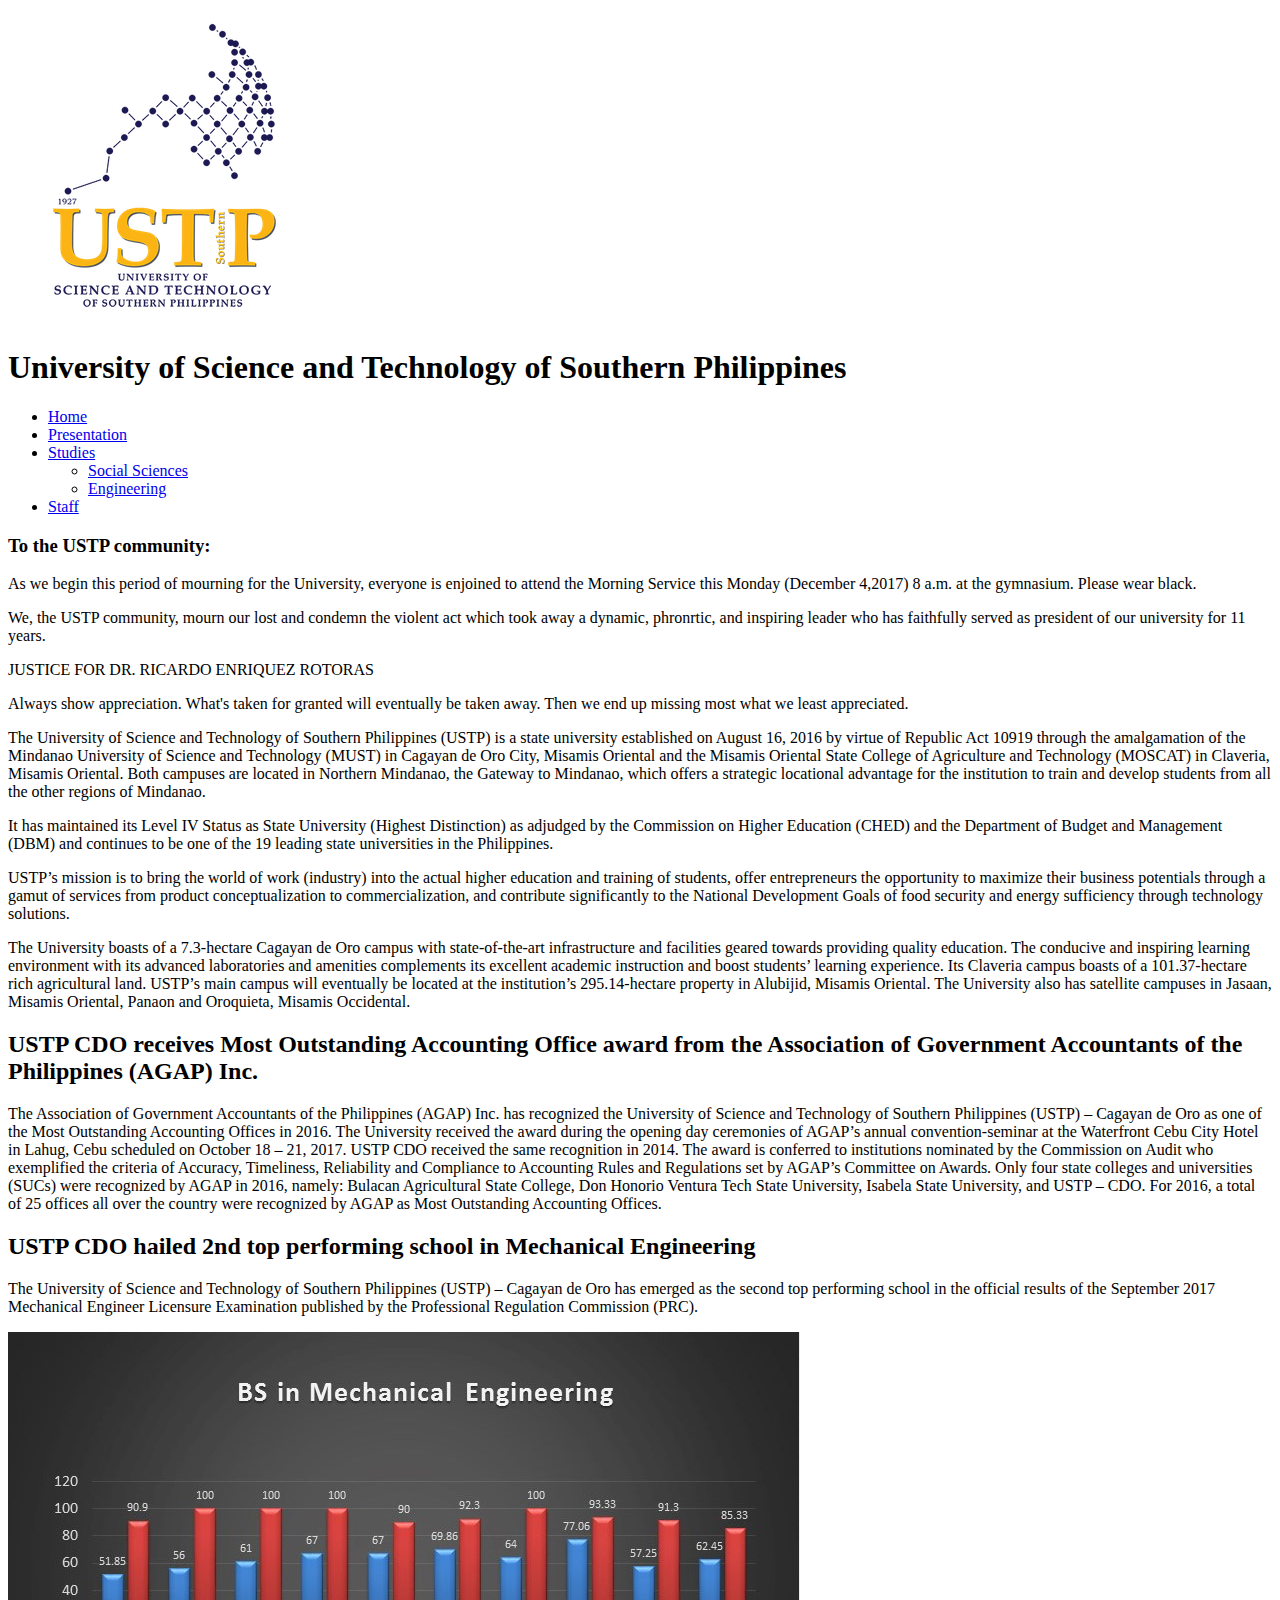
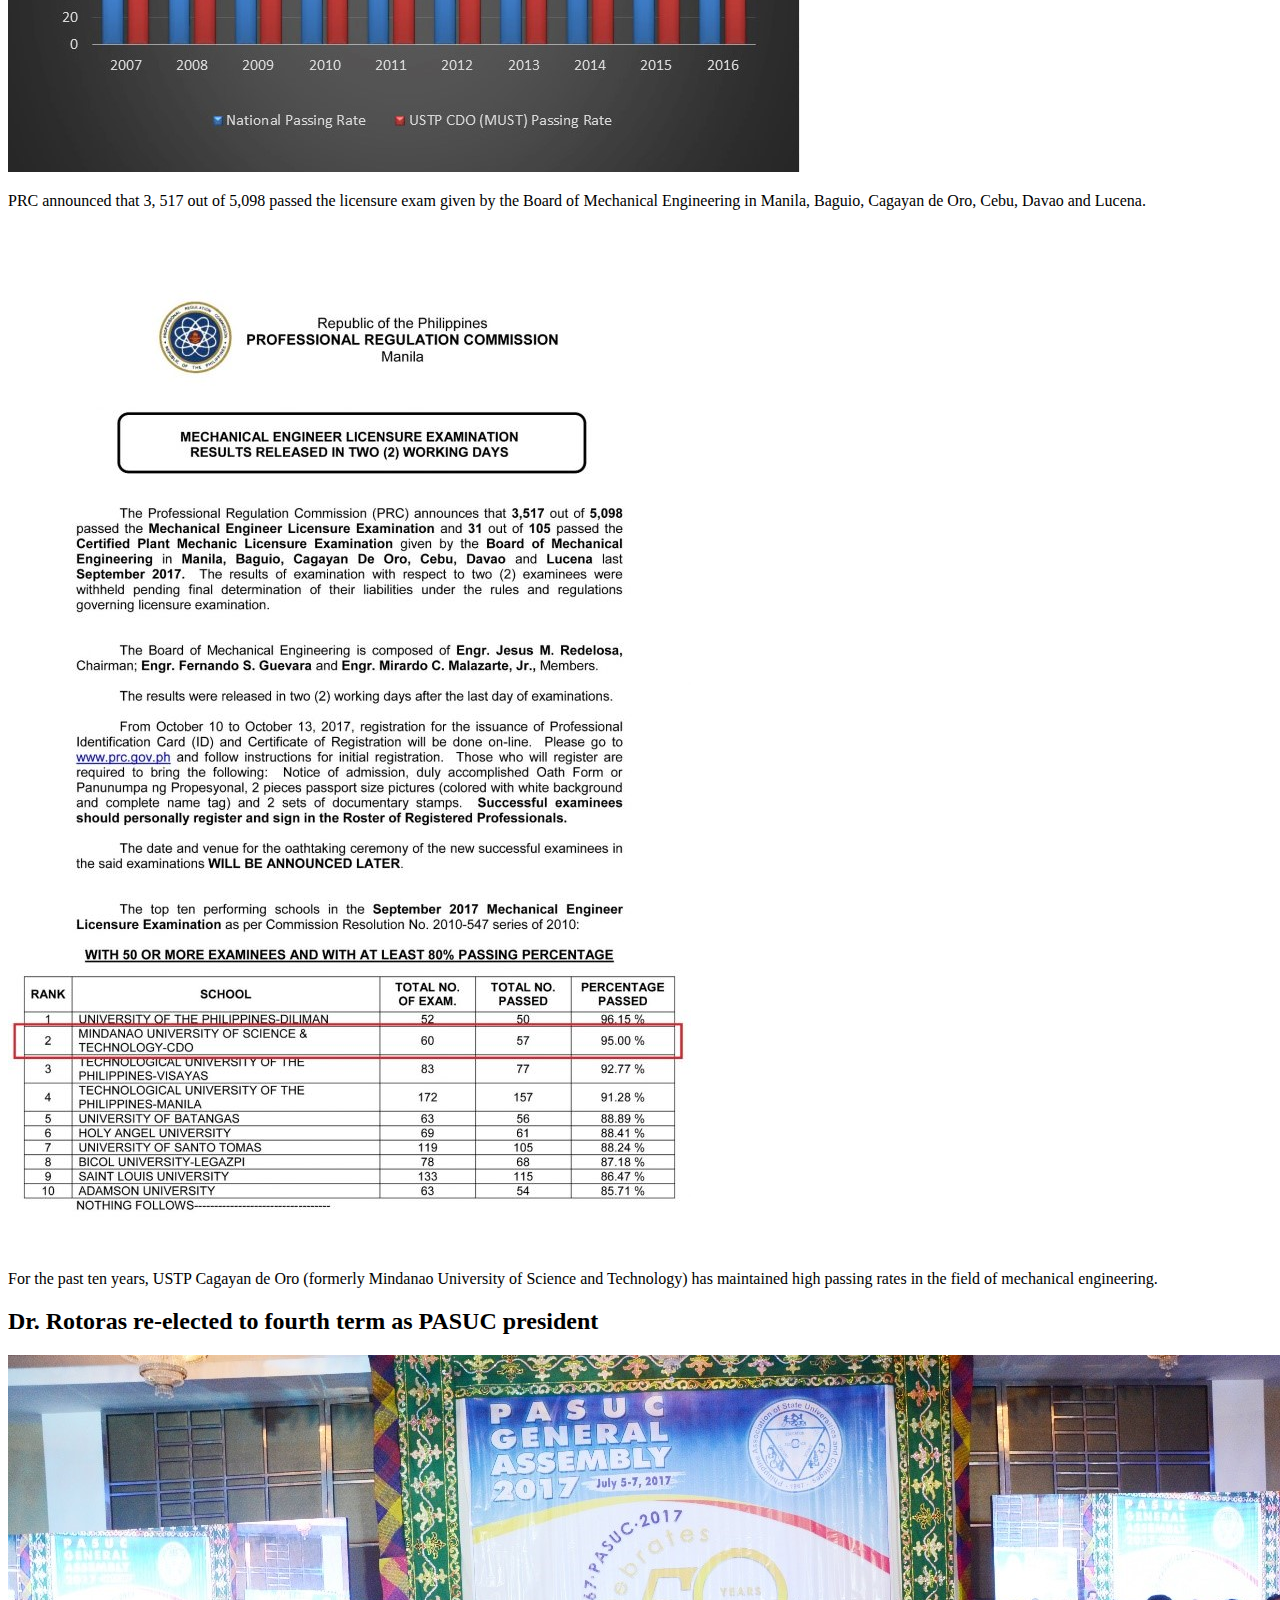
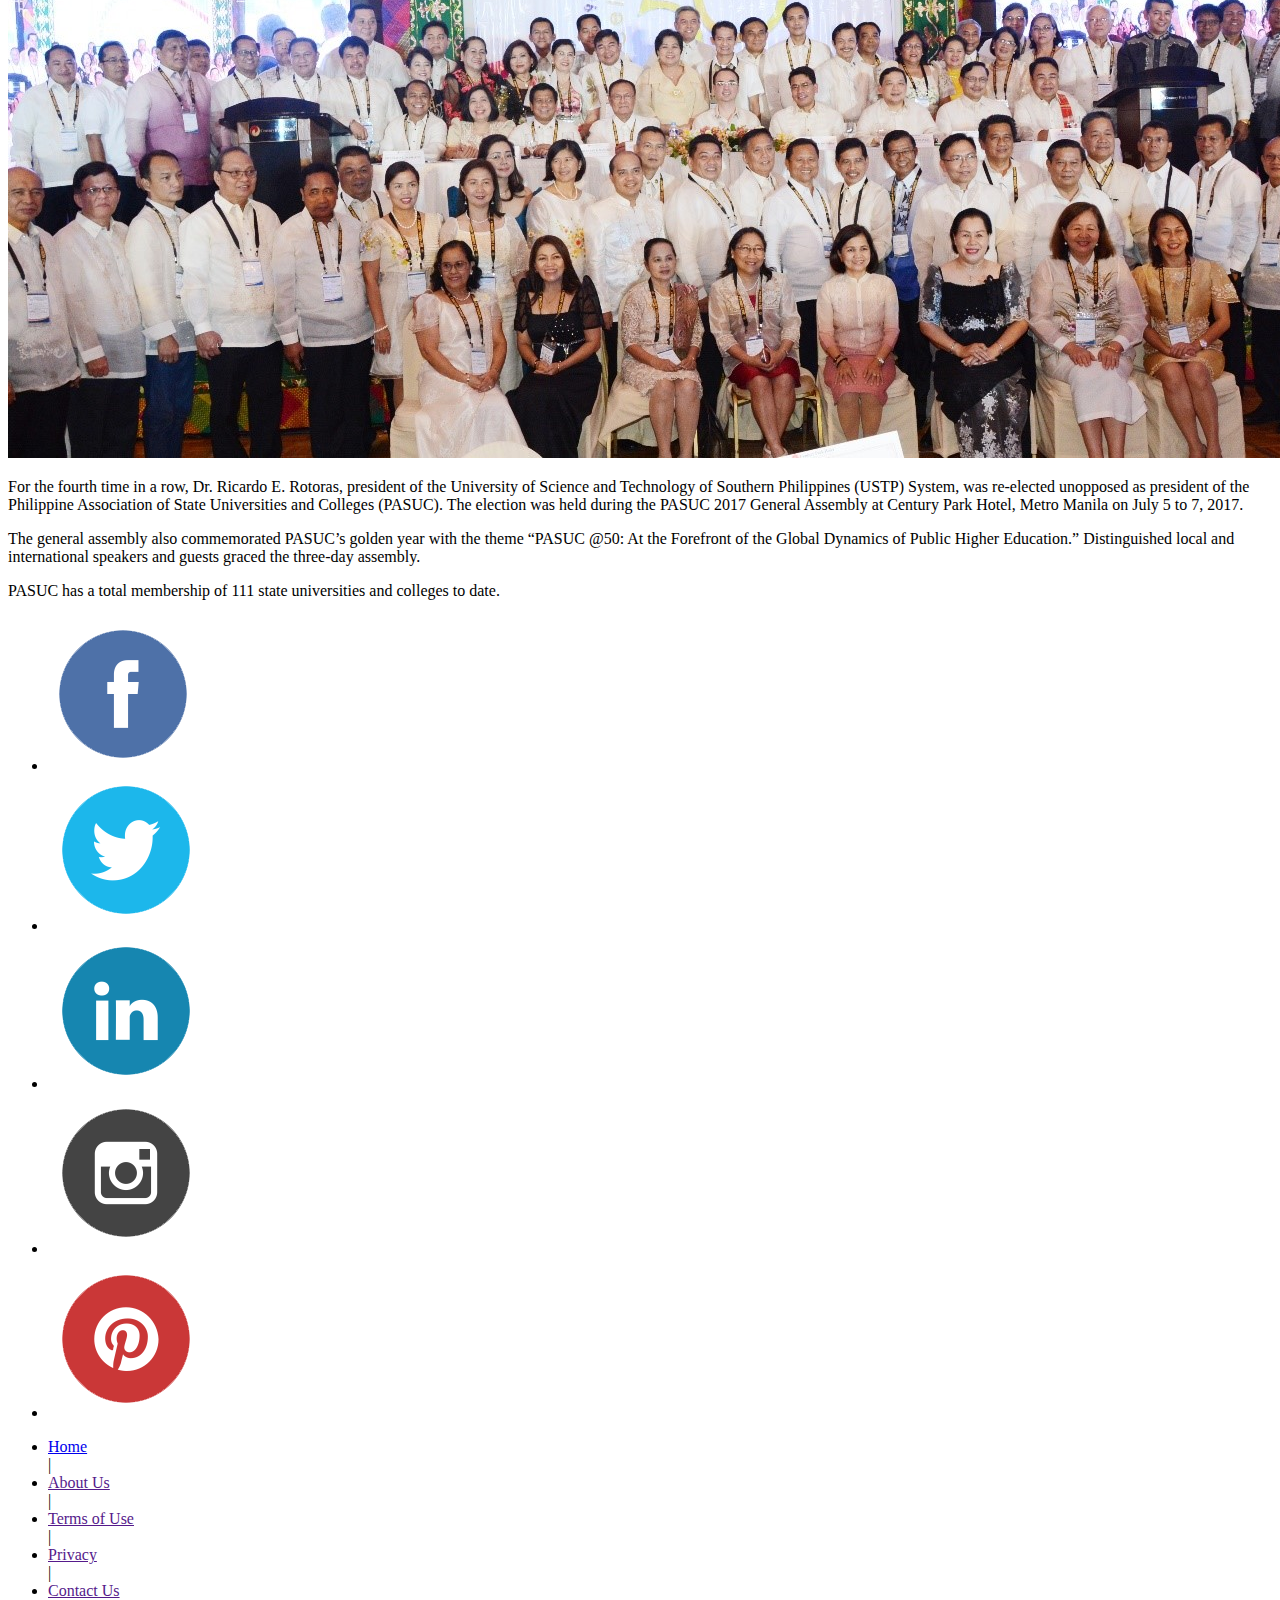
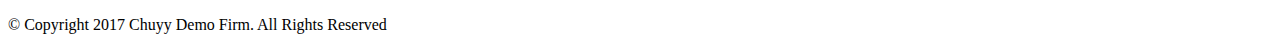
==== commit 0ebe42eb: "contents" ====
--- a/activity/index.html
+++ b/activity/index.html
@@ -3,19 +3,19 @@
     <head>
         <meta charset="utf-8">
         <meta name="viewport" content="width=device-width">
-        <meta name="description" content="wala pko kaabalo kai dli ni tunay lmao">
-        <meta name="keywords" content="wala daw ko kabalo kai dli ko search engine optimazation analyst (seo)">
-        <meta name="author" content="Team Masaya!">
-        <title>Masaya University</title>
-        <link rel="icon" href="images/logoclean2.png">
+        <!-- <meta name="description" content="wala pko kaabalo kai dli ni tunay lmao"> -->
+        <!-- <meta name="keywords" content="wala daw ko kabalo kai dli ko search engine optimazation analyst (seo)"> -->
+        <!-- <meta name="author" content="Team Masaya!"> -->
+        <title>University of Science and Technology of Southern Philippines - USTP</title>
+        <link rel="icon" href="images/USTP.png">
         <link rel="stylesheet" href="css/stylesheet.css">
     </head>
     <body>
         <header>
             <div class="container">
                 <div>
-                    <img src="images/logoclean2.png" alt="james gwapo" class="logo">
-                    <h1>Masaya University</h1>
+                    <img src="images/USTP.png" alt="" class="logo">
+                    <h1>University of Science and Technology of Southern Philippines</h1>
                 </div>
                 <nav>
                     <ul class="mainnav">
@@ -41,6 +41,12 @@
                     <p>JUSTICE FOR DR. RICARDO ENRIQUEZ ROTORAS</p>
                     <p>Always show appreciation. What's taken for granted will eventually be taken away. Then we end up missing most what we least appreciated.</p>
                 </aside>
+                <section>
+                  <p>The University of Science and Technology of Southern Philippines (USTP) is a state university established on August 16, 2016 by virtue of Republic Act 10919 through the amalgamation of the Mindanao University of Science and Technology (MUST) in Cagayan de Oro City, Misamis Oriental and the Misamis Oriental State College of Agriculture and Technology (MOSCAT) in Claveria, Misamis Oriental. Both campuses are located in Northern Mindanao, the Gateway to Mindanao, which offers a strategic locational advantage for the institution to train and develop students from all the other regions of Mindanao.</p>
+                  <p>It has maintained its Level IV Status as State University (Highest Distinction) as adjudged by the Commission on Higher Education (CHED) and the Department of Budget and Management (DBM) and continues to be one of the 19 leading state universities in the Philippines.</p>
+                  <p>USTP’s mission is to bring the world of work (industry) into the actual higher education and training of students, offer entrepreneurs the opportunity to maximize their business potentials through a gamut of services from product conceptualization to commercialization, and contribute significantly to the National Development Goals of food security and energy sufficiency through technology solutions.</p>
+                  <p>The University boasts of a 7.3-hectare Cagayan de Oro campus with state-of-the-art infrastructure and facilities geared towards providing quality education. The conducive and inspiring learning environment with its advanced laboratories and amenities complements its excellent academic instruction and boost students’ learning experience. Its Claveria campus boasts of a 101.37-hectare rich agricultural land. USTP’s main campus will eventually be located at the institution’s 295.14-hectare property in Alubijid, Misamis Oriental. The University also has satellite campuses in Jasaan, Misamis Oriental, Panaon and Oroquieta, Misamis Occidental.</p>
+                </section>
                 <article>
                     <h2>USTP CDO receives Most Outstanding Accounting Office award from the Association of Government Accountants of the Philippines (AGAP) Inc.</h2>
                     <p>The Association of Government Accountants of the Philippines (AGAP) Inc. has recognized the University of Science and Technology of Southern Philippines (USTP) – Cagayan de Oro as one of the Most Outstanding Accounting Offices in 2016. The University received the award during the opening day ceremonies of AGAP’s annual convention-seminar at the Waterfront Cebu City Hotel in Lahug, Cebu scheduled on October 18 – 21, 2017.
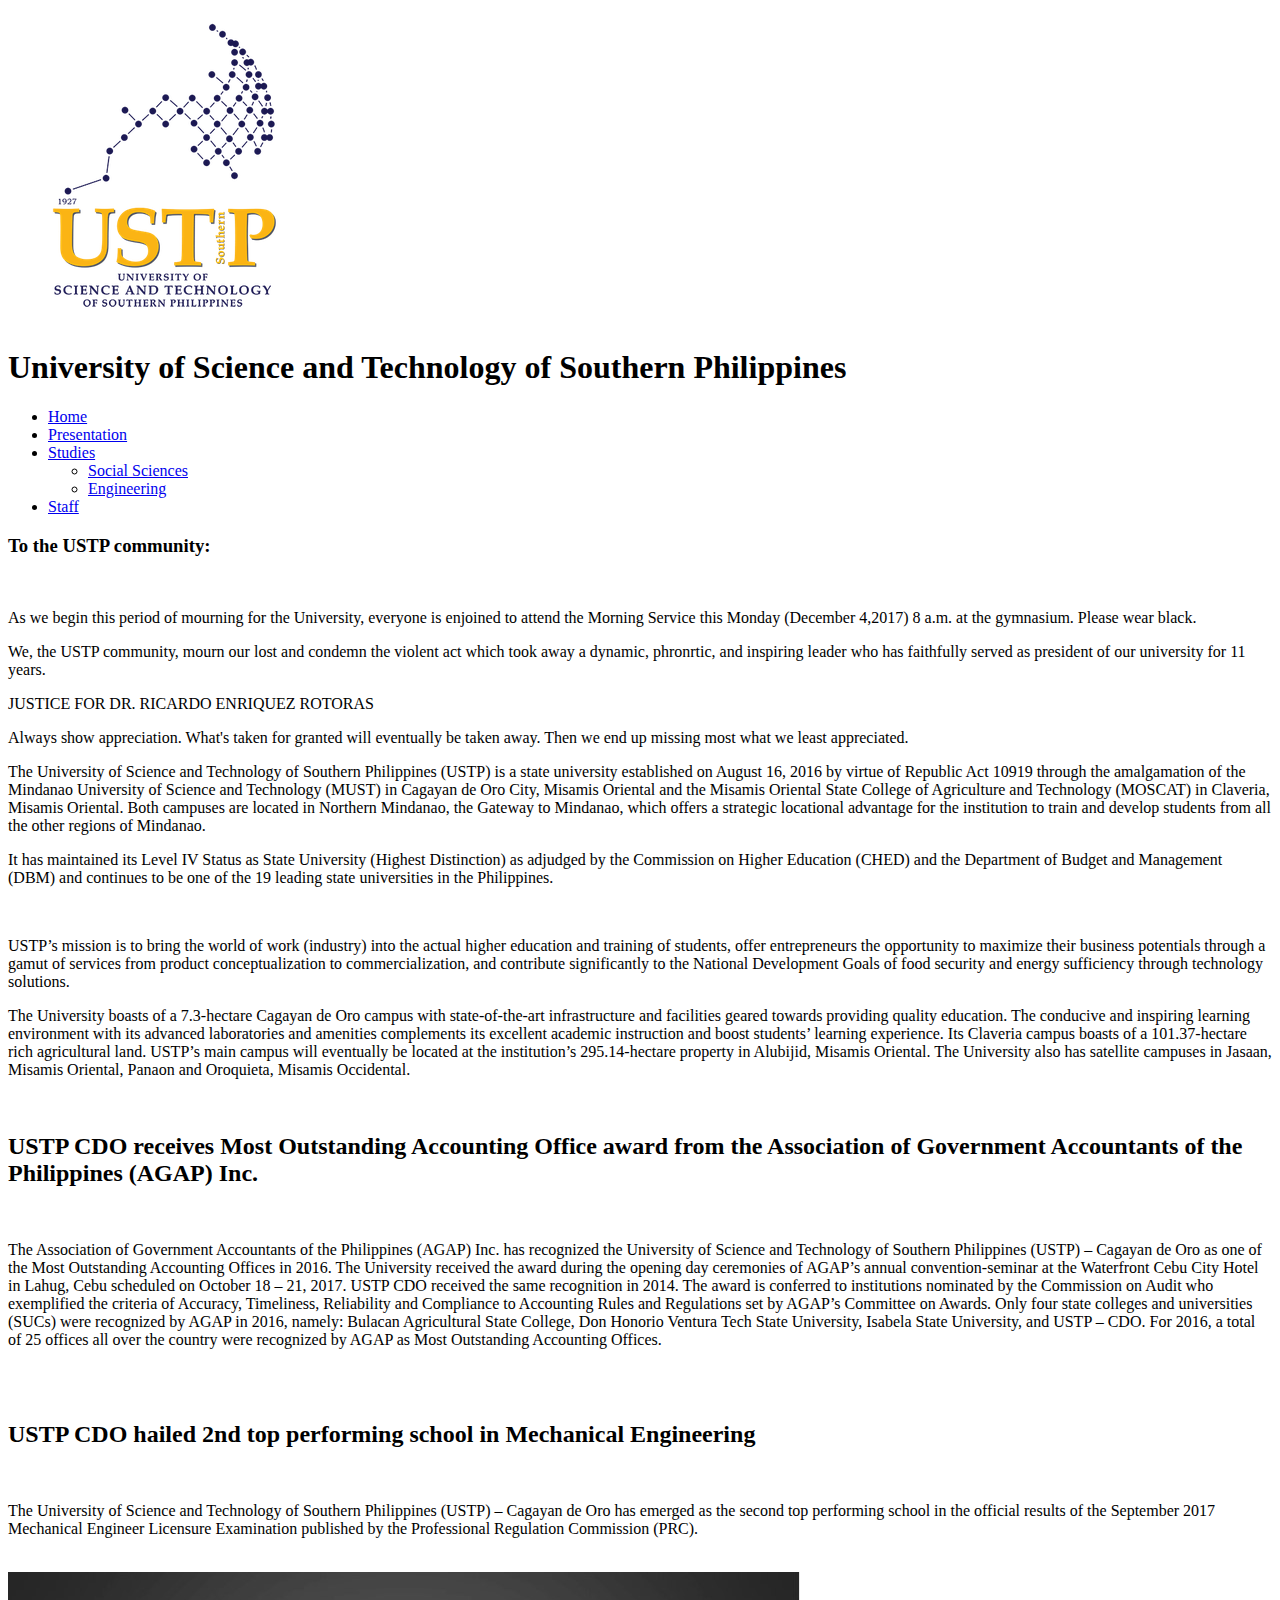
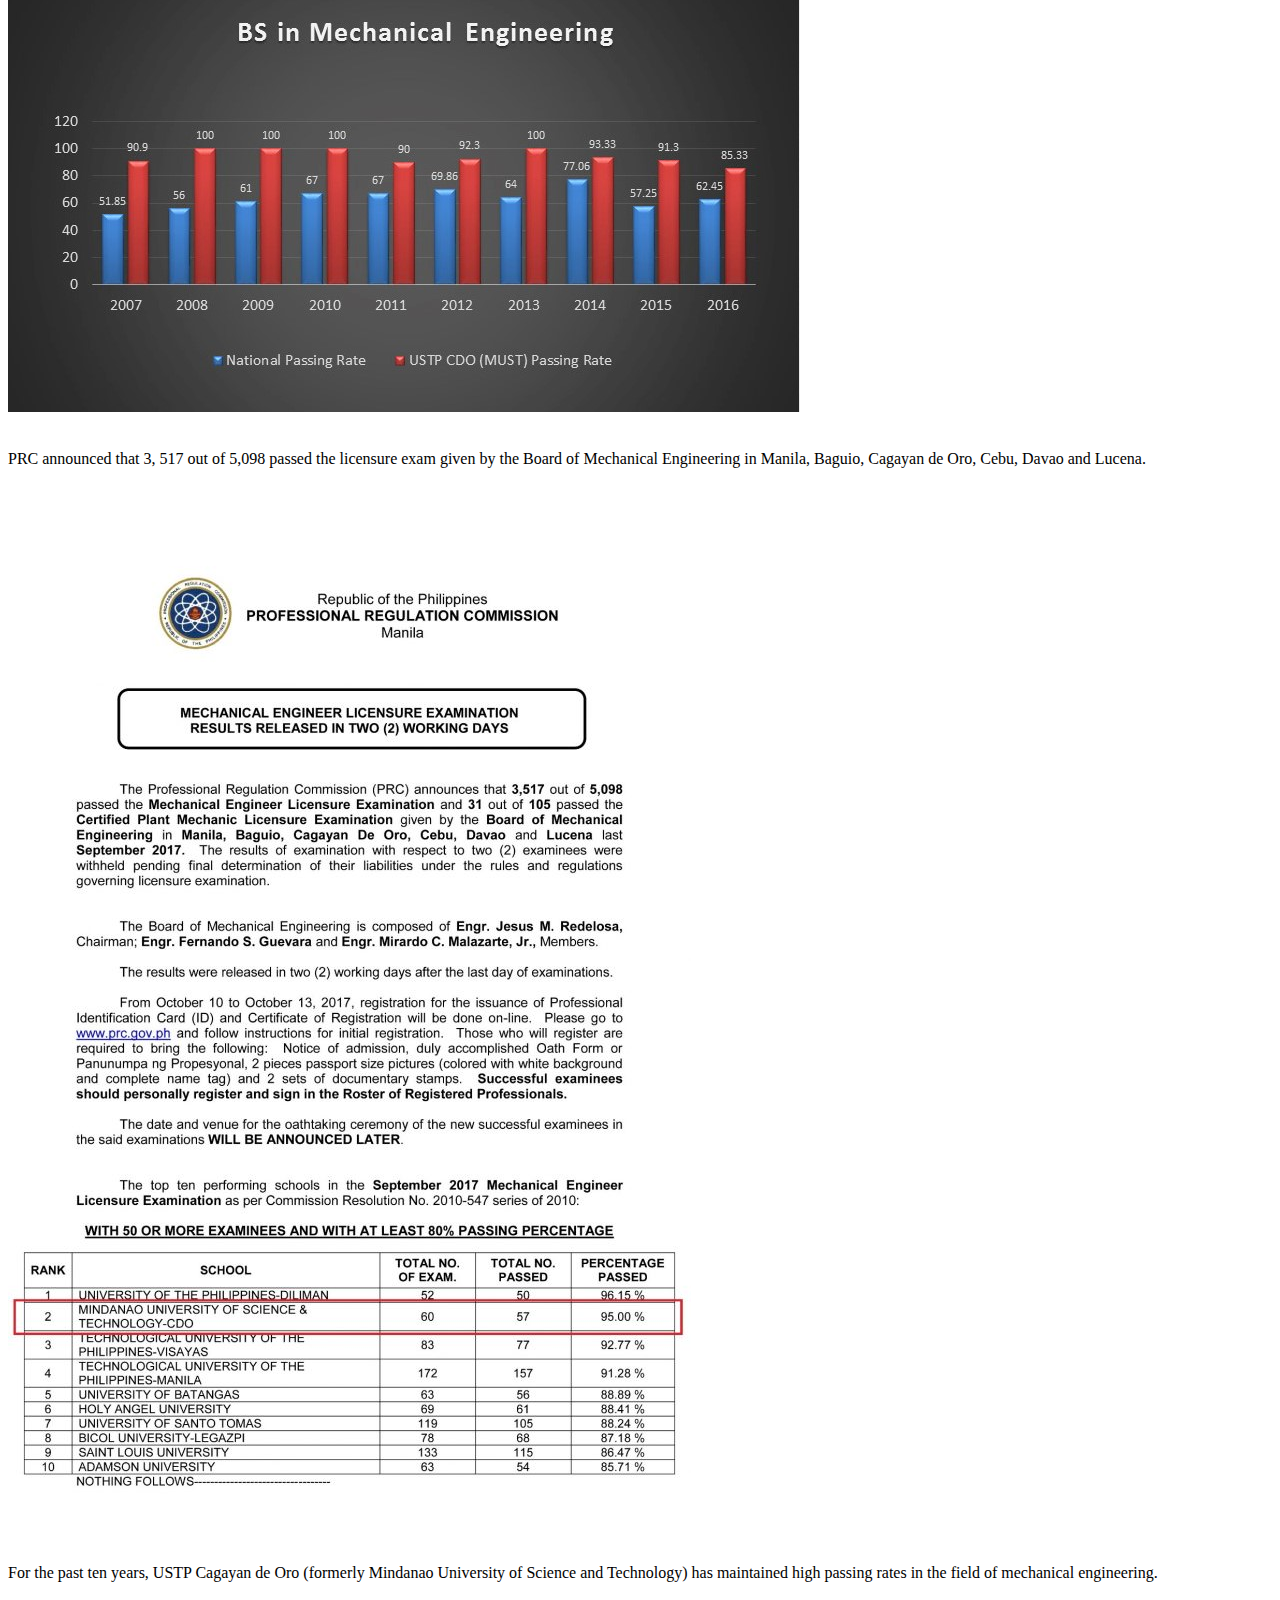
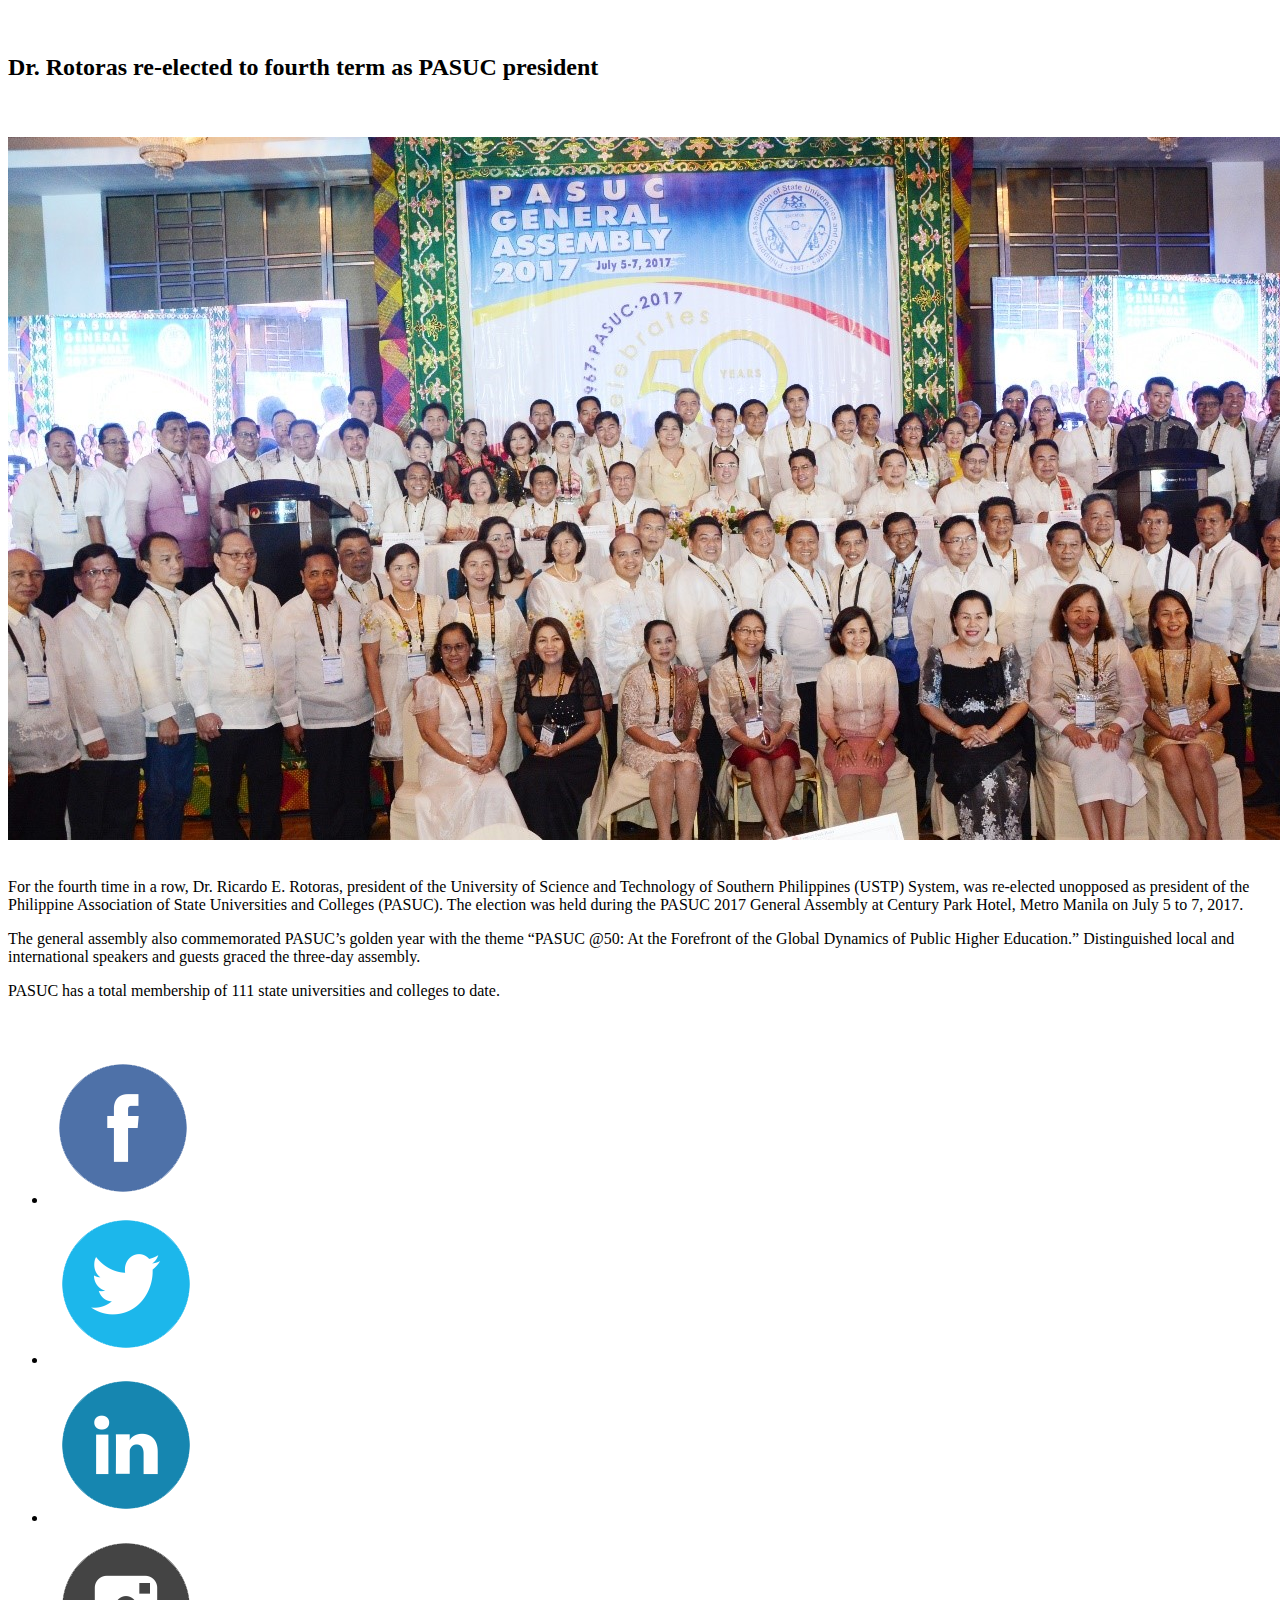
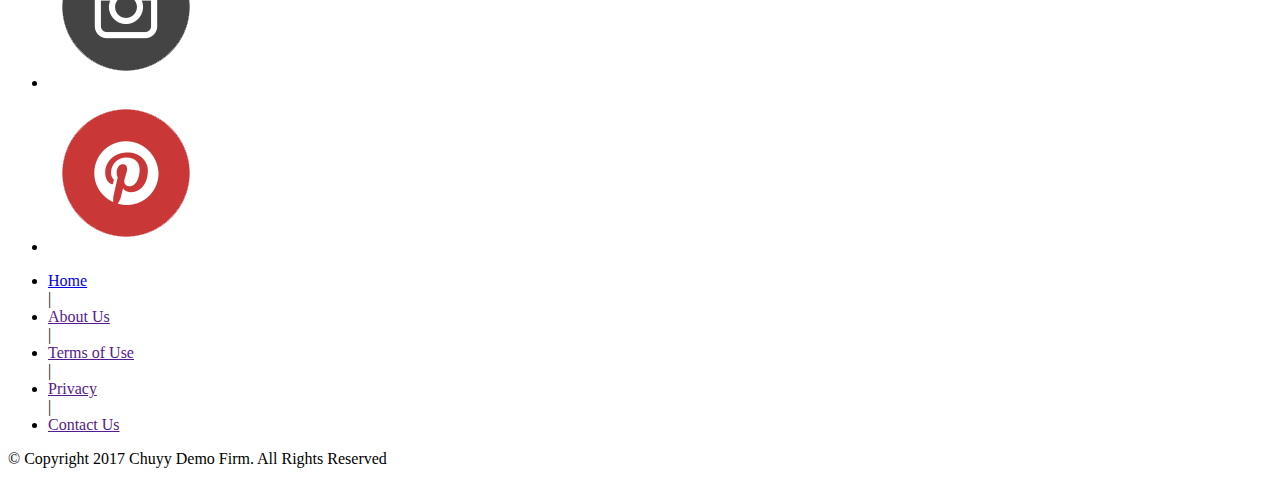
==== commit d599acf9: "html tabbing" ====
--- a/activity/index.html
+++ b/activity/index.html
@@ -35,20 +35,24 @@
         <main>
             <div class="container">
                 <aside>
-                    <h3>To the USTP community:</h3>
+                    <h3 class="brst">To the USTP community:</h3>
+                    <br>
                     <p>As we begin this period of mourning for the University, everyone is enjoined  to attend the Morning Service this <time datetime="2017-12-4 08:00"> Monday (December 4,2017) 8 a.m.</time> at the gymnasium. Please wear black.</p>
                     <p>We, the USTP community, mourn our lost and condemn the violent act which took away a dynamic, phronrtic, and inspiring leader who has faithfully served as president of our university for 11 years.</p>
                     <p>JUSTICE FOR DR. RICARDO ENRIQUEZ ROTORAS</p>
                     <p>Always show appreciation. What's taken for granted will eventually be taken away. Then we end up missing most what we least appreciated.</p>
                 </aside>
-                <section>
+                <section class="tsk">
                   <p>The University of Science and Technology of Southern Philippines (USTP) is a state university established on August 16, 2016 by virtue of Republic Act 10919 through the amalgamation of the Mindanao University of Science and Technology (MUST) in Cagayan de Oro City, Misamis Oriental and the Misamis Oriental State College of Agriculture and Technology (MOSCAT) in Claveria, Misamis Oriental. Both campuses are located in Northern Mindanao, the Gateway to Mindanao, which offers a strategic locational advantage for the institution to train and develop students from all the other regions of Mindanao.</p>
                   <p>It has maintained its Level IV Status as State University (Highest Distinction) as adjudged by the Commission on Higher Education (CHED) and the Department of Budget and Management (DBM) and continues to be one of the 19 leading state universities in the Philippines.</p>
+                  <br>
                   <p>USTP’s mission is to bring the world of work (industry) into the actual higher education and training of students, offer entrepreneurs the opportunity to maximize their business potentials through a gamut of services from product conceptualization to commercialization, and contribute significantly to the National Development Goals of food security and energy sufficiency through technology solutions.</p>
                   <p>The University boasts of a 7.3-hectare Cagayan de Oro campus with state-of-the-art infrastructure and facilities geared towards providing quality education. The conducive and inspiring learning environment with its advanced laboratories and amenities complements its excellent academic instruction and boost students’ learning experience. Its Claveria campus boasts of a 101.37-hectare rich agricultural land. USTP’s main campus will eventually be located at the institution’s 295.14-hectare property in Alubijid, Misamis Oriental. The University also has satellite campuses in Jasaan, Misamis Oriental, Panaon and Oroquieta, Misamis Occidental.</p>
                 </section>
-                <article>
+                <br>
+                <article class="tsk">
                     <h2>USTP CDO receives Most Outstanding Accounting Office award from the Association of Government Accountants of the Philippines (AGAP) Inc.</h2>
+                    <br>
                     <p>The Association of Government Accountants of the Philippines (AGAP) Inc. has recognized the University of Science and Technology of Southern Philippines (USTP) – Cagayan de Oro as one of the Most Outstanding Accounting Offices in 2016. The University received the award during the opening day ceremonies of AGAP’s annual convention-seminar at the Waterfront Cebu City Hotel in Lahug, Cebu scheduled on October 18 – 21, 2017.
                     USTP CDO received the same recognition in 2014. The award is conferred to institutions nominated by the Commission on Audit who exemplified the criteria of Accuracy, Timeliness, Reliability and Compliance to Accounting Rules and Regulations set by AGAP’s Committee on Awards.
 
@@ -56,21 +60,37 @@
 
                     For 2016, a total of 25 offices all over the country were recognized by AGAP as Most Outstanding Accounting Offices.</p>
                 </article>
+                <br>
+                <br>
                 <article>
                     <h2>USTP CDO hailed 2nd top performing school in Mechanical Engineering</h2>
+                    <br>
                     <p>The University of Science and Technology of Southern Philippines (USTP) – Cagayan de Oro has emerged as the second top performing school in the official results of the September 2017 Mechanical Engineer Licensure Examination published by the Professional Regulation Commission (PRC).</p>
-                    <img src="images/chart.jpg" alt="">
+                    <br>
+                    <img src="images/chart.jpg" alt="" class="chart">
+                    <br>
+                    <br>
                     <p>PRC announced that 3, 517 out of 5,098 passed the licensure exam given by the Board of Mechanical Engineering in Manila, Baguio, Cagayan de Oro, Cebu, Davao and Lucena.</p>
-                    <img src="images/prc.jpg" alt="">
+                    <br>
+                    <img src="images/prc.jpg" alt="" class="prc">
+                    <br>
+                    <br>
                     <p>For the past ten years, USTP Cagayan de Oro (formerly Mindanao University of Science and Technology) has maintained high passing rates in the field of mechanical engineering.</p>
                 </article>
+                <br>
+                <br>
                 <article>
                     <h2>Dr. Rotoras re-elected to fourth term as PASUC president</h2>
-                    <img src="images/drone.jpg" alt="">
+                    <br>
+                    <br>
+                    <img src="images/drone.jpg" alt="" class="drone">
+                    <br>
+                    <br>
                     <p>For the fourth time in a row, Dr. Ricardo E. Rotoras, president of the University of Science and Technology of Southern Philippines (USTP) System, was re-elected unopposed as president of the Philippine Association of State Universities and Colleges (PASUC). The election was held during the PASUC 2017 General Assembly at Century Park Hotel, Metro Manila on July 5 to 7, 2017.</p>
                     <p>The general assembly also commemorated PASUC’s golden year with the theme “PASUC @50: At the Forefront of the Global Dynamics of Public Higher Education.” Distinguished local and international speakers and guests graced the three-day assembly.</p>
                     <p>PASUC has a total membership of 111 state universities and colleges to date.</p>
                 </article>
+                <br>
             </div>
         </main>
         <footer>
